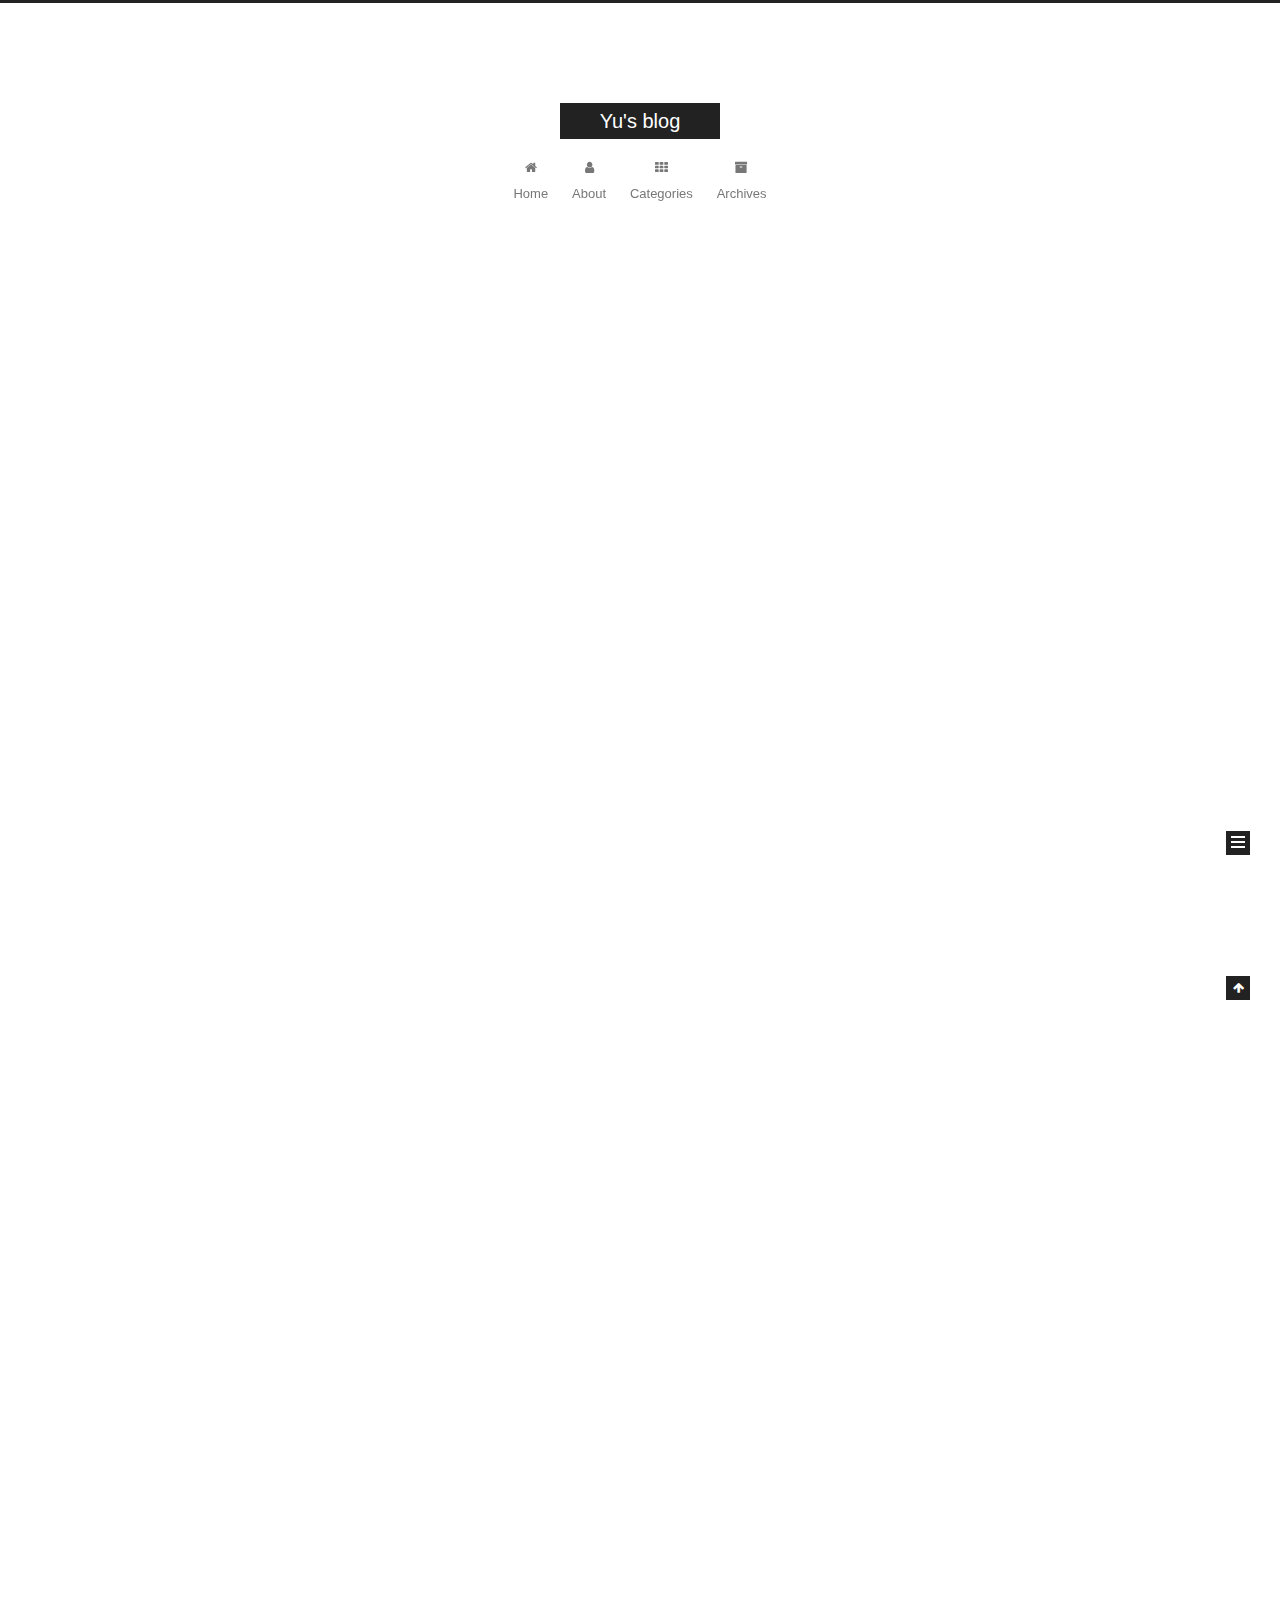
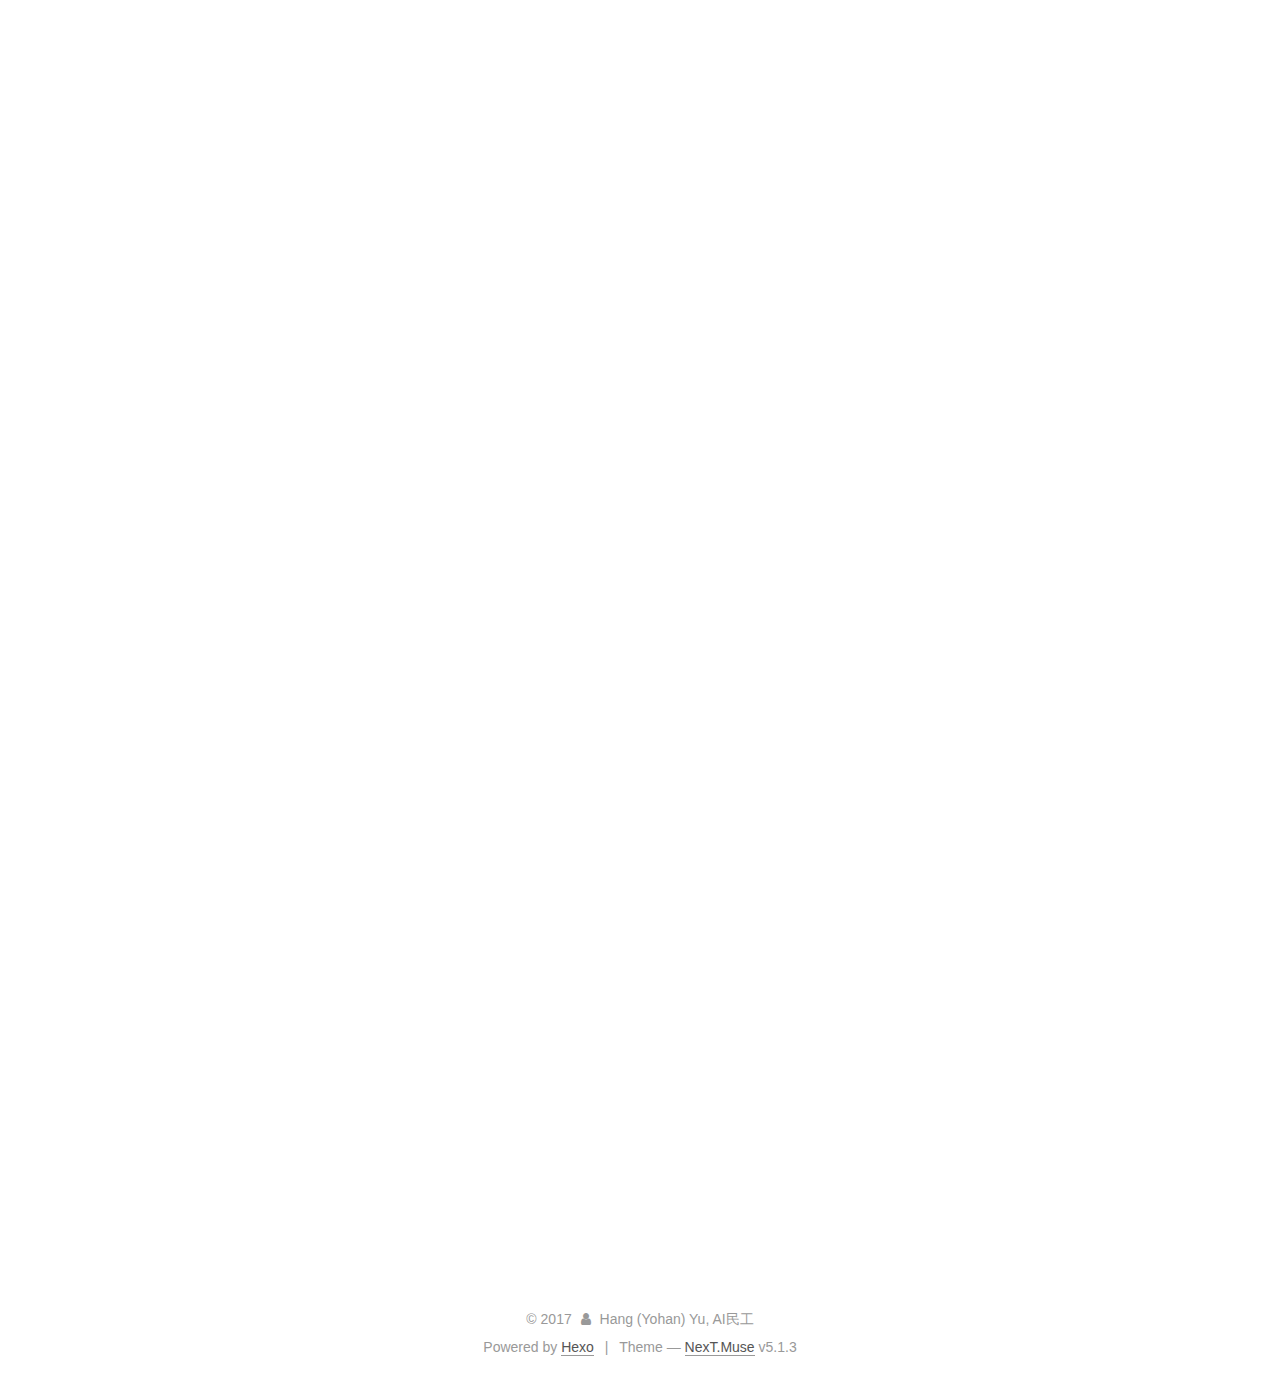
==== index.html @ d86f7a9b "Site updated: 2017-12-16 20:22:03" ====
<!DOCTYPE html>



  


<html class="theme-next muse use-motion" lang="en">
<head>
  <meta charset="UTF-8"/>
<meta http-equiv="X-UA-Compatible" content="IE=edge" />
<meta name="viewport" content="width=device-width, initial-scale=1, maximum-scale=1"/>
<meta name="theme-color" content="#222">









<meta http-equiv="Cache-Control" content="no-transform" />
<meta http-equiv="Cache-Control" content="no-siteapp" />
















  
  
  <link href="/lib/fancybox/source/jquery.fancybox.css?v=2.1.5" rel="stylesheet" type="text/css" />







<link href="/lib/font-awesome/css/font-awesome.min.css?v=4.6.2" rel="stylesheet" type="text/css" />

<link href="/css/main.css?v=5.1.3" rel="stylesheet" type="text/css" />


  <link rel="apple-touch-icon" sizes="180x180" href="/images/apple-touch-icon-next.png?v=5.1.3">


  <link rel="icon" type="image/png" sizes="32x32" href="/images/favicon-32x32-next.png?v=5.1.3">


  <link rel="icon" type="image/png" sizes="16x16" href="/images/favicon-16x16-next.png?v=5.1.3">


  <link rel="mask-icon" href="/images/logo.svg?v=5.1.3" color="#222">





  <meta name="keywords" content="Hexo, NexT" />










<meta name="description" content="纸上得来终觉浅，绝知此事要躬行">
<meta property="og:type" content="website">
<meta property="og:title" content="Yu&#39;s blog">
<meta property="og:url" content="http://yoursite.com/index.html">
<meta property="og:site_name" content="Yu&#39;s blog">
<meta property="og:description" content="纸上得来终觉浅，绝知此事要躬行">
<meta property="og:locale" content="en">
<meta name="twitter:card" content="summary">
<meta name="twitter:title" content="Yu&#39;s blog">
<meta name="twitter:description" content="纸上得来终觉浅，绝知此事要躬行">



<script type="text/javascript" id="hexo.configurations">
  var NexT = window.NexT || {};
  var CONFIG = {
    root: '/',
    scheme: 'Muse',
    version: '5.1.3',
    sidebar: {"position":"right","display":"post","offset":12,"b2t":false,"scrollpercent":false,"onmobile":false},
    fancybox: true,
    tabs: true,
    motion: {"enable":true,"async":false,"transition":{"post_block":"fadeIn","post_header":"slideDownIn","post_body":"slideDownIn","coll_header":"slideLeftIn","sidebar":"slideUpIn"}},
    duoshuo: {
      userId: '0',
      author: 'Author'
    },
    algolia: {
      applicationID: '',
      apiKey: '',
      indexName: '',
      hits: {"per_page":10},
      labels: {"input_placeholder":"Search for Posts","hits_empty":"We didn't find any results for the search: ${query}","hits_stats":"${hits} results found in ${time} ms"}
    }
  };
</script>



  <link rel="canonical" href="http://yoursite.com/"/>





  <title>Yu's blog</title>
  








</head>

<body itemscope itemtype="http://schema.org/WebPage" lang="en">

  
  
    
  

  <div class="container sidebar-position-right 
  page-home">
    <div class="headband"></div>

    <header id="header" class="header" itemscope itemtype="http://schema.org/WPHeader">
      <div class="header-inner"><div class="site-brand-wrapper">
  <div class="site-meta ">
    

    <div class="custom-logo-site-title">
      <a href="/"  class="brand" rel="start">
        <span class="logo-line-before"><i></i></span>
        <span class="site-title">Yu's blog</span>
        <span class="logo-line-after"><i></i></span>
      </a>
    </div>
      
        <p class="site-subtitle"></p>
      
  </div>

  <div class="site-nav-toggle">
    <button>
      <span class="btn-bar"></span>
      <span class="btn-bar"></span>
      <span class="btn-bar"></span>
    </button>
  </div>
</div>

<nav class="site-nav">
  

  
    <ul id="menu" class="menu">
      
        
        <li class="menu-item menu-item-home">
          <a href="/" rel="section">
            
              <i class="menu-item-icon fa fa-fw fa-home"></i> <br />
            
            Home
          </a>
        </li>
      
        
        <li class="menu-item menu-item-about">
          <a href="/about/" rel="section">
            
              <i class="menu-item-icon fa fa-fw fa-user"></i> <br />
            
            About
          </a>
        </li>
      
        
        <li class="menu-item menu-item-categories">
          <a href="/categories/" rel="section">
            
              <i class="menu-item-icon fa fa-fw fa-th"></i> <br />
            
            Categories
          </a>
        </li>
      
        
        <li class="menu-item menu-item-archives">
          <a href="/archives/" rel="section">
            
              <i class="menu-item-icon fa fa-fw fa-archive"></i> <br />
            
            Archives
          </a>
        </li>
      

      
    </ul>
  

  
</nav>



 </div>
    </header>

    <main id="main" class="main">
      <div class="main-inner">
        <div class="content-wrap">
          <div id="content" class="content">
            
  <section id="posts" class="posts-expand">
    
      

  

  
  
  

  <article class="post post-type-normal" itemscope itemtype="http://schema.org/Article">
  
  
  
  <div class="post-block">
    <link itemprop="mainEntityOfPage" href="http://yoursite.com/2017/12/16/DeepMind-Rainbow-Review/">

    <span hidden itemprop="author" itemscope itemtype="http://schema.org/Person">
      <meta itemprop="name" content="Hang (Yohan) Yu, AI民工">
      <meta itemprop="description" content="">
      <meta itemprop="image" content="/uploads/me.jpg">
    </span>

    <span hidden itemprop="publisher" itemscope itemtype="http://schema.org/Organization">
      <meta itemprop="name" content="Yu's blog">
    </span>

    
      <header class="post-header">

        
        
          <h1 class="post-title" itemprop="name headline">
                
                <a class="post-title-link" href="/2017/12/16/DeepMind-Rainbow-Review/" itemprop="url">DeepMind--Rainbow: Review</a></h1>
        

        <div class="post-meta">
          <span class="post-time">
            
              <span class="post-meta-item-icon">
                <i class="fa fa-calendar-o"></i>
              </span>
              
                <span class="post-meta-item-text">Posted on</span>
              
              <time title="Post created" itemprop="dateCreated datePublished" datetime="2017-12-16T20:16:49-06:00">
                2017-12-16
              </time>
            

            

            
          </span>

          

          
            
          

          
          

          

          

          

        </div>
      </header>
    

    
    
    
    <div class="post-body" itemprop="articleBody">

      
      

      
        
          
            <h2 id="Introduction"><a href="#Introduction" class="headerlink" title="Introduction"></a>Introduction</h2><p>Since the publication of <a href="https://www.cs.toronto.edu/~vmnih/docs/dqn.pdf" target="_blank" rel="noopener">Playing Atari with Deep Reinforcement Learning</a>, there are sixe extensions (彩虹🌈) further developed by deepmind:</p>
<ul>
<li><ol>
<li><a href="https://arxiv.org/pdf/1509.06461.pdf" target="_blank" rel="noopener">Deep Reinforcement Learning with Double Q-learning - 2015</a></li>
</ol>
</li>
<li><ol>
<li><a href="https://arxiv.org/pdf/1511.05952.pdf" target="_blank" rel="noopener">Prioritized Experience Replay - 2015</a></li>
</ol>
</li>
<li><ol>
<li><a href="https://arxiv.org/pdf/1511.06581.pdf" target="_blank" rel="noopener">Dueling Network Architectures for Deep Reinforcement Learnin - 2015</a></li>
</ol>
</li>
<li><ol>
<li><a href="https://arxiv.org/pdf/1602.01783.pdf" target="_blank" rel="noopener">Asynchronous Methods for Deep Reinforcement Learning 2016</a></li>
</ol>
</li>
<li><ol>
<li><a href="https://arxiv.org/pdf/1706.10295.pdf" target="_blank" rel="noopener">Noisy Networks for Exploration - 2017</a></li>
</ol>
</li>
<li><ol>
<li><a href="https://arxiv.org/pdf/1707.06887.pdf" target="_blank" rel="noopener">A Distributional Perspective on Reinforcement Learning - 2017</a></li>
</ol>
</li>
</ul>
<p>The Oct.6th published article – <a href="https://arxiv.org/pdf/1710.02298.pdf" target="_blank" rel="noopener">Rainbow: Combining Improvements in Deep Reinforcement Learning</a> trys combine the above six method together. It shows promising and expected result. More interestingly, figure 3 revels the marginal improvement offerd by each extension:</p>
<p><img src="http://upload-images.jianshu.io/upload_images/1873837-8316481ba05d2bfb.png?imageMogr2/auto-orient/strip%7CimageView2/2/w/1240" alt="Screen Shot 2017-10-11 at 4.03.48 PM.png"></p>
<p>We can tell from Figure 3.:</p>
<p>N-step return, prioritized replay and distributional Bellman play the biggest marginal role.<br>Dueling and Double Q offer the smallest improvement among all extensions.<br>We know that:</p>
<p>Dueling is a method to decompose state-action value in order to the concept of advantage.<br>Double Q is a counter method for overestimating state-action value.<br>Basically Dueling and Double Q are dealing with the same issue – better estimate the Q value with its defined target (i.e. to reduce variance and bias).</p>
<p>We also know that:</p>
<p>N-step return helps the RL agent learn from a policy that result in the best future n step return.<br>Prioritized replay tracks rare reward signals that help quicker learning.<br>Distributional Bellman treat the target as an expectation<br>All of them aim to create/select a better target for the action-value function to learn.</p>
<p>With that said, combining the result of Fig3, we are able to conclude that for a value-based method: Having better target to learn is generally more effective than learning target better.</p>
<p>Further, adding a final noisy dense layer does help exploring (i.e. finding better target to learn) in general.</p>
<p><img src="https://drive.google.com/open?id=0B6zgGDAEaICRXzhQUzJGY3U0Y1V3aUhMVDRYSE9XR2xpaWdv" alt="Figure1"></p>
<p>Also, Figure 1 shows prioritized DQN, and Distributional DQN are about the same level. DDQN aided by Dueling is better than plain DDQN, and DDQN &gt; DQN, meaning Dueling and Double Q (both are learning target better method) are good combination, but Dueling DDQN barely matches prioritized DQN, and Distributional DQN (which are learning better target).</p>
<p>And going back to Figure3, <strong>it seems like Rainbow only needs one “learning target better” method</strong>. And it would be interesting to see how Rainbow performs without Dueling &amp; Double Q.</p>

          
        
      
    </div>
    
    
    

    

    

    

    <footer class="post-footer">
      

      

      

      
      
        <div class="post-eof"></div>
      
    </footer>
  </div>
  
  
  
  </article>


    
      

  

  
  
  

  <article class="post post-type-normal" itemscope itemtype="http://schema.org/Article">
  
  
  
  <div class="post-block">
    <link itemprop="mainEntityOfPage" href="http://yoursite.com/2017/12/16/hello-world/">

    <span hidden itemprop="author" itemscope itemtype="http://schema.org/Person">
      <meta itemprop="name" content="Hang (Yohan) Yu, AI民工">
      <meta itemprop="description" content="">
      <meta itemprop="image" content="/uploads/me.jpg">
    </span>

    <span hidden itemprop="publisher" itemscope itemtype="http://schema.org/Organization">
      <meta itemprop="name" content="Yu's blog">
    </span>

    
      <header class="post-header">

        
        
          <h1 class="post-title" itemprop="name headline">
                
                <a class="post-title-link" href="/2017/12/16/hello-world/" itemprop="url">Hello World</a></h1>
        

        <div class="post-meta">
          <span class="post-time">
            
              <span class="post-meta-item-icon">
                <i class="fa fa-calendar-o"></i>
              </span>
              
                <span class="post-meta-item-text">Posted on</span>
              
              <time title="Post created" itemprop="dateCreated datePublished" datetime="2017-12-16T19:29:15-06:00">
                2017-12-16
              </time>
            

            

            
          </span>

          

          
            
          

          
          

          

          

          

        </div>
      </header>
    

    
    
    
    <div class="post-body" itemprop="articleBody">

      
      

      
        
          
            <p>Welcome to <a href="https://hexo.io/" target="_blank" rel="noopener">Hexo</a>! This is your very first post. Check <a href="https://hexo.io/docs/" target="_blank" rel="noopener">documentation</a> for more info. If you get any problems when using Hexo, you can find the answer in <a href="https://hexo.io/docs/troubleshooting.html" target="_blank" rel="noopener">troubleshooting</a> or you can ask me on <a href="https://github.com/hexojs/hexo/issues" target="_blank" rel="noopener">GitHub</a>.</p>
<h2 id="Quick-Start"><a href="#Quick-Start" class="headerlink" title="Quick Start"></a>Quick Start</h2><h3 id="Create-a-new-post"><a href="#Create-a-new-post" class="headerlink" title="Create a new post"></a>Create a new post</h3><figure class="highlight bash"><table><tr><td class="gutter"><pre><span class="line">1</span><br></pre></td><td class="code"><pre><span class="line">$ hexo new <span class="string">"My New Post"</span></span><br></pre></td></tr></table></figure>
<p>More info: <a href="https://hexo.io/docs/writing.html" target="_blank" rel="noopener">Writing</a></p>
<h3 id="Run-server"><a href="#Run-server" class="headerlink" title="Run server"></a>Run server</h3><figure class="highlight bash"><table><tr><td class="gutter"><pre><span class="line">1</span><br></pre></td><td class="code"><pre><span class="line">$ hexo server</span><br></pre></td></tr></table></figure>
<p>More info: <a href="https://hexo.io/docs/server.html" target="_blank" rel="noopener">Server</a></p>
<h3 id="Generate-static-files"><a href="#Generate-static-files" class="headerlink" title="Generate static files"></a>Generate static files</h3><figure class="highlight bash"><table><tr><td class="gutter"><pre><span class="line">1</span><br></pre></td><td class="code"><pre><span class="line">$ hexo generate</span><br></pre></td></tr></table></figure>
<p>More info: <a href="https://hexo.io/docs/generating.html" target="_blank" rel="noopener">Generating</a></p>
<h3 id="Deploy-to-remote-sites"><a href="#Deploy-to-remote-sites" class="headerlink" title="Deploy to remote sites"></a>Deploy to remote sites</h3><figure class="highlight bash"><table><tr><td class="gutter"><pre><span class="line">1</span><br></pre></td><td class="code"><pre><span class="line">$ hexo deploy</span><br></pre></td></tr></table></figure>
<p>More info: <a href="https://hexo.io/docs/deployment.html" target="_blank" rel="noopener">Deployment</a></p>

          
        
      
    </div>
    
    
    

    

    

    

    <footer class="post-footer">
      

      

      

      
      
        <div class="post-eof"></div>
      
    </footer>
  </div>
  
  
  
  </article>


    
  </section>

  


          </div>
          


          

        </div>
        
          
  
  <div class="sidebar-toggle">
    <div class="sidebar-toggle-line-wrap">
      <span class="sidebar-toggle-line sidebar-toggle-line-first"></span>
      <span class="sidebar-toggle-line sidebar-toggle-line-middle"></span>
      <span class="sidebar-toggle-line sidebar-toggle-line-last"></span>
    </div>
  </div>

  <aside id="sidebar" class="sidebar">
    
    <div class="sidebar-inner">

      

      

      <section class="site-overview-wrap sidebar-panel sidebar-panel-active">
        <div class="site-overview">
          <div class="site-author motion-element" itemprop="author" itemscope itemtype="http://schema.org/Person">
            
              <img class="site-author-image" itemprop="image"
                src="/uploads/me.jpg"
                alt="Hang (Yohan) Yu, AI民工" />
            
              <p class="site-author-name" itemprop="name">Hang (Yohan) Yu, AI民工</p>
              <p class="site-description motion-element" itemprop="description">纸上得来终觉浅，绝知此事要躬行</p>
          </div>

          <nav class="site-state motion-element">

            
              <div class="site-state-item site-state-posts">
              
                <a href="/archives/">
              
                  <span class="site-state-item-count">2</span>
                  <span class="site-state-item-name">posts</span>
                </a>
              </div>
            

            

            
              
              
              <div class="site-state-item site-state-tags">
                
                  <span class="site-state-item-count">1</span>
                  <span class="site-state-item-name">tags</span>
                
              </div>
            

          </nav>

          

          <div class="links-of-author motion-element">
            
          </div>

          
          

          
          

          

        </div>
      </section>

      

      

    </div>
  </aside>


        
      </div>
    </main>

    <footer id="footer" class="footer">
      <div class="footer-inner">
        <div class="copyright">&copy; <span itemprop="copyrightYear">2017</span>
  <span class="with-love">
    <i class="fa fa-user"></i>
  </span>
  <span class="author" itemprop="copyrightHolder">Hang (Yohan) Yu, AI民工</span>

  
</div>


  <div class="powered-by">Powered by <a class="theme-link" target="_blank" href="https://hexo.io">Hexo</a></div>



  <span class="post-meta-divider">|</span>



  <div class="theme-info">Theme &mdash; <a class="theme-link" target="_blank" href="https://github.com/iissnan/hexo-theme-next">NexT.Muse</a> v5.1.3</div>




        







        
      </div>
    </footer>

    
      <div class="back-to-top">
        <i class="fa fa-arrow-up"></i>
        
      </div>
    

    

  </div>

  

<script type="text/javascript">
  if (Object.prototype.toString.call(window.Promise) !== '[object Function]') {
    window.Promise = null;
  }
</script>









  












  
  
    <script type="text/javascript" src="/lib/jquery/index.js?v=2.1.3"></script>
  

  
  
    <script type="text/javascript" src="/lib/fastclick/lib/fastclick.min.js?v=1.0.6"></script>
  

  
  
    <script type="text/javascript" src="/lib/jquery_lazyload/jquery.lazyload.js?v=1.9.7"></script>
  

  
  
    <script type="text/javascript" src="/lib/velocity/velocity.min.js?v=1.2.1"></script>
  

  
  
    <script type="text/javascript" src="/lib/velocity/velocity.ui.min.js?v=1.2.1"></script>
  

  
  
    <script type="text/javascript" src="/lib/fancybox/source/jquery.fancybox.pack.js?v=2.1.5"></script>
  


  


  <script type="text/javascript" src="/js/src/utils.js?v=5.1.3"></script>

  <script type="text/javascript" src="/js/src/motion.js?v=5.1.3"></script>



  
  

  

  


  <script type="text/javascript" src="/js/src/bootstrap.js?v=5.1.3"></script>



  


  




	





  





  












  





  

  

  

  
  

  

  

  

</body>
</html>
---- css/main.css ----
/* normalize.css v3.0.2 | MIT License | git.io/normalize */
html {
  font-family: sans-serif; /* 1 */
  -ms-text-size-adjust: 100%; /* 2 */
  -webkit-text-size-adjust: 100%; /* 2 */
}
body {
  margin: 0;
}
article,
aside,
details,
figcaption,
figure,
footer,
header,
hgroup,
main,
menu,
nav,
section,
summary {
  display: block;
}
audio,
canvas,
progress,
video {
  display: inline-block; /* 1 */
  vertical-align: baseline; /* 2 */
}
audio:not([controls]) {
  display: none;
  height: 0;
}
[hidden],
template {
  display: none;
}
a {
  background-color: transparent;
}
a:active,
a:hover {
  outline: 0;
}
abbr[title] {
  border-bottom: 1px dotted;
}
b,
strong {
  font-weight: bold;
}
dfn {
  font-style: italic;
}
h1 {
  font-size: 2em;
  margin: 0.67em 0;
}
mark {
  background: #ff0;
  color: #000;
}
small {
  font-size: 80%;
}
sub,
sup {
  font-size: 75%;
  line-height: 0;
  position: relative;
  vertical-align: baseline;
}
sup {
  top: -0.5em;
}
sub {
  bottom: -0.25em;
}
img {
  border: 0;
}
svg:not(:root) {
  overflow: hidden;
}
figure {
  margin: 1em 40px;
}
hr {
  -moz-box-sizing: content-box;
  box-sizing: content-box;
  height: 0;
}
pre {
  overflow: auto;
}
code,
kbd,
pre,
samp {
  font-family: monospace, monospace;
  font-size: 1em;
}
button,
input,
optgroup,
select,
textarea {
  color: inherit; /* 1 */
  font: inherit; /* 2 */
  margin: 0; /* 3 */
}
button {
  overflow: visible;
}
button,
select {
  text-transform: none;
}
button,
html input[type="button"],
input[type="reset"],
input[type="submit"] {
  -webkit-appearance: button; /* 2 */
  cursor: pointer; /* 3 */
}
button[disabled],
html input[disabled] {
  cursor: default;
}
button::-moz-focus-inner,
input::-moz-focus-inner {
  border: 0;
  padding: 0;
}
input {
  line-height: normal;
}
input[type="checkbox"],
input[type="radio"] {
  box-sizing: border-box; /* 1 */
  padding: 0; /* 2 */
}
input[type="number"]::-webkit-inner-spin-button,
input[type="number"]::-webkit-outer-spin-button {
  height: auto;
}
input[type="search"] {
  -webkit-appearance: textfield; /* 1 */
  -moz-box-sizing: content-box;
  -webkit-box-sizing: content-box; /* 2 */
  box-sizing: content-box;
}
input[type="search"]::-webkit-search-cancel-button,
input[type="search"]::-webkit-search-decoration {
  -webkit-appearance: none;
}
fieldset {
  border: 1px solid #c0c0c0;
  margin: 0 2px;
  padding: 0.35em 0.625em 0.75em;
}
legend {
  border: 0; /* 1 */
  padding: 0; /* 2 */
}
textarea {
  overflow: auto;
}
optgroup {
  font-weight: bold;
}
table {
  border-collapse: collapse;
  border-spacing: 0;
}
td,
th {
  padding: 0;
}
::selection {
  background: #262a30;
  color: #fff;
}
body {
  position: relative;
  font-family: 'Lato', "PingFang SC", "Microsoft YaHei", sans-serif;
  font-size: 14px;
  line-height: 2;
  color: #555;
  background: #fff;
}
@media (max-width: 767px) {
  body {
    padding-right: 0 !important;
  }
}
@media (min-width: 768px) and (max-width: 991px) {
  body {
    padding-right: 0 !important;
  }
}
@media (min-width: 1600px) {
  body {
    font-size: 16px;
  }
}
h1,
h2,
h3,
h4,
h5,
h6 {
  margin: 0;
  padding: 0;
  font-weight: bold;
  line-height: 1.5;
  font-family: 'Lato', "PingFang SC", "Microsoft YaHei", sans-serif;
}
h2,
h3,
h4,
h5,
h6 {
  margin: 20px 0 15px;
}
h1 {
  font-size: 22px;
}
@media (max-width: 767px) {
  h1 {
    font-size: 18px;
  }
}
h2 {
  font-size: 20px;
}
@media (max-width: 767px) {
  h2 {
    font-size: 16px;
  }
}
h3 {
  font-size: 18px;
}
@media (max-width: 767px) {
  h3 {
    font-size: 14px;
  }
}
h4 {
  font-size: 16px;
}
@media (max-width: 767px) {
  h4 {
    font-size: 12px;
  }
}
h5 {
  font-size: 14px;
}
@media (max-width: 767px) {
  h5 {
    font-size: 10px;
  }
}
h6 {
  font-size: 12px;
}
@media (max-width: 767px) {
  h6 {
    font-size: 8px;
  }
}
p {
  margin: 0 0 20px 0;
}
a {
  color: #555;
  text-decoration: none;
  outline: none;
  border-bottom: 1px solid #999;
  word-wrap: break-word;
}
a:hover {
  color: #222;
  border-bottom-color: #222;
}
blockquote {
  margin: 0;
  padding: 0;
}
img {
  display: block;
  margin: auto;
  max-width: 100%;
  height: auto;
}
hr {
  margin: 40px 0;
  height: 3px;
  border: none;
  background-color: #ddd;
  background-image: repeating-linear-gradient(-45deg, #fff, #fff 4px, transparent 4px, transparent 8px);
}
blockquote {
  padding: 0 15px;
  color: #666;
  border-left: 4px solid #ddd;
}
blockquote cite::before {
  content: "-";
  padding: 0 5px;
}
dt {
  font-weight: 700;
}
dd {
  margin: 0;
  padding: 0;
}
kbd {
  border: 1px solid #ccc;
  border-radius: 0.2em;
  box-shadow: 0.1em 0.1em 0.2em rgba(0,0,0,0.1);
  background-color: #f9f9f9;
  font-family: inherit;
  background-image: -webkit-linear-gradient(top, #eee, #fff, #eee);
  padding: 0.1em 0.3em;
  white-space: nowrap;
}
.text-left {
  text-align: left;
}
.text-center {
  text-align: center;
}
.text-right {
  text-align: right;
}
.text-justify {
  text-align: justify;
}
.text-nowrap {
  white-space: nowrap;
}
.text-lowercase {
  text-transform: lowercase;
}
.text-uppercase {
  text-transform: uppercase;
}
.text-capitalize {
  text-transform: capitalize;
}
.center-block {
  display: block;
  margin-left: auto;
  margin-right: auto;
}
.clearfix:before,
.clearfix:after {
  content: " ";
  display: table;
}
.clearfix:after {
  clear: both;
}
.pullquote {
  width: 45%;
}
.pullquote.left {
  float: left;
  margin-left: 5px;
  margin-right: 10px;
}
.pullquote.right {
  float: right;
  margin-left: 10px;
  margin-right: 5px;
}
.affix.affix.affix {
  position: fixed;
}
.translation {
  margin-top: -20px;
  font-size: 14px;
  color: #999;
}
.scrollbar-measure {
  width: 100px;
  height: 100px;
  overflow: scroll;
  position: absolute;
  top: -9999px;
}
.use-motion .motion-element {
  opacity: 0;
}
table {
  margin: 20px 0;
  width: 100%;
  border-collapse: collapse;
  border-spacing: 0;
  border: 1px solid #ddd;
  font-size: 14px;
  table-layout: fixed;
  word-wrap: break-all;
}
table>tbody>tr:nth-of-type(odd) {
  background-color: #f9f9f9;
}
table>tbody>tr:hover {
  background-color: #f5f5f5;
}
caption,
th,
td {
  padding: 8px;
  text-align: left;
  vertical-align: middle;
  font-weight: normal;
}
th,
td {
  border-bottom: 3px solid #ddd;
  border-right: 1px solid #eee;
}
th {
  padding-bottom: 10px;
  font-weight: 700;
}
td {
  border-bottom-width: 1px;
}
html,
body {
  height: 100%;
}
.container {
  position: relative;
  min-height: 100%;
}
.header-inner {
  margin: 0 auto;
  padding: 100px 0 70px;
  width: 700px;
}
@media (min-width: 1600px) {
  .container .header-inner {
    width: 900px;
  }
}
.main {
  padding-bottom: 150px;
}
.main-inner {
  margin: 0 auto;
  width: 700px;
}
@media (min-width: 1600px) {
  .container .main-inner {
    width: 900px;
  }
}
.footer {
  position: absolute;
  left: 0;
  bottom: 0;
  width: 100%;
  min-height: 50px;
}
.footer-inner {
  box-sizing: border-box;
  margin: 20px auto;
  width: 700px;
}
@media (min-width: 1600px) {
  .container .footer-inner {
    width: 900px;
  }
}
pre,
.highlight {
  overflow: auto;
  margin: 20px 0;
  padding: 0;
  font-size: 13px;
  color: #4d4d4c;
  background: #f7f7f7;
  line-height: 1.6;
}
pre,
code {
  font-family: consolas, Menlo, "PingFang SC", "Microsoft YaHei", monospace;
}
code {
  padding: 2px 4px;
  word-wrap: break-word;
  color: #555;
  background: #eee;
  border-radius: 3px;
  font-size: 13px;
}
pre {
  padding: 10px;
}
pre code {
  padding: 0;
  color: #4d4d4c;
  background: none;
  text-shadow: none;
}
.highlight {
  border-radius: 1px;
}
.highlight pre {
  border: none;
  margin: 0;
  padding: 10px 0;
}
.highlight table {
  margin: 0;
  width: auto;
  border: none;
}
.highlight td {
  border: none;
  padding: 0;
}
.highlight figcaption {
  font-size: 1em;
  color: #4d4d4c;
  line-height: 1em;
  margin-bottom: 1em;
}
.highlight figcaption:before,
.highlight figcaption:after {
  content: " ";
  display: table;
}
.highlight figcaption:after {
  clear: both;
}
.highlight figcaption a {
  float: right;
  color: #4d4d4c;
}
.highlight figcaption a:hover {
  border-bottom-color: #4d4d4c;
}
.highlight .gutter pre {
  padding-left: 10px;
  padding-right: 10px;
  color: #869194;
  text-align: right;
  background-color: #eff2f3;
}
.highlight .code pre {
  width: 100%;
  padding-left: 10px;
  padding-right: 10px;
  background-color: #f7f7f7;
}
.highlight .line {
  height: 20px;
}
.gutter {
  -webkit-user-select: none;
  -moz-user-select: none;
  -ms-user-select: none;
  user-select: none;
}
.gist table {
  width: auto;
}
.gist table td {
  border: none;
}
pre .deletion {
  background: #fdd;
}
pre .addition {
  background: #dfd;
}
pre .meta {
  color: #8959a8;
}
pre .comment {
  color: #8e908c;
}
pre .variable,
pre .attribute,
pre .tag,
pre .regexp,
pre .ruby .constant,
pre .xml .tag .title,
pre .xml .pi,
pre .xml .doctype,
pre .html .doctype,
pre .css .id,
pre .css .class,
pre .css .pseudo {
  color: #c82829;
}
pre .number,
pre .preprocessor,
pre .built_in,
pre .literal,
pre .params,
pre .constant,
pre .command {
  color: #f5871f;
}
pre .ruby .class .title,
pre .css .rules .attribute,
pre .string,
pre .value,
pre .inheritance,
pre .header,
pre .ruby .symbol,
pre .xml .cdata,
pre .special,
pre .number,
pre .formula {
  color: #718c00;
}
pre .title,
pre .css .hexcolor {
  color: #3e999f;
}
pre .function,
pre .python .decorator,
pre .python .title,
pre .ruby .function .title,
pre .ruby .title .keyword,
pre .perl .sub,
pre .javascript .title,
pre .coffeescript .title {
  color: #4271ae;
}
pre .keyword,
pre .javascript .function {
  color: #8959a8;
}
.full-image.full-image.full-image {
  border: none;
  max-width: 100%;
  width: auto;
  margin: 20px auto;
}
@media (min-width: 992px) {
  .full-image.full-image.full-image {
    max-width: none;
    width: 110%;
    margin: 25px -5%;
  }
}
.blockquote-center,
.page-home .post-type-quote blockquote,
.page-post-detail .post-type-quote blockquote {
  position: relative;
  margin: 40px 0;
  padding: 0;
  border-left: none;
  text-align: center;
}
.blockquote-center::before,
.page-home .post-type-quote blockquote::before,
.page-post-detail .post-type-quote blockquote::before,
.blockquote-center::after,
.page-home .post-type-quote blockquote::after,
.page-post-detail .post-type-quote blockquote::after {
  position: absolute;
  content: ' ';
  display: block;
  width: 100%;
  height: 24px;
  opacity: 0.2;
  background-repeat: no-repeat;
  background-position: 0 -6px;
  background-size: 22px 22px;
}
.blockquote-center::before,
.page-home .post-type-quote blockquote::before,
.page-post-detail .post-type-quote blockquote::before {
  top: -20px;
  background-image: url("../images/quote-l.svg");
  border-top: 1px solid #ccc;
}
.blockquote-center::after,
.page-home .post-type-quote blockquote::after,
.page-post-detail .post-type-quote blockquote::after {
  bottom: -20px;
  background-image: url("../images/quote-r.svg");
  border-bottom: 1px solid #ccc;
  background-position: 100% 8px;
}
.blockquote-center p,
.page-home .post-type-quote blockquote p,
.page-post-detail .post-type-quote blockquote p,
.blockquote-center div,
.page-home .post-type-quote blockquote div,
.page-post-detail .post-type-quote blockquote div {
  text-align: center;
}
.post .post-body .group-picture img {
  box-sizing: border-box;
  padding: 0 3px;
  border: none;
}
.post .group-picture-row {
  overflow: hidden;
  margin-top: 6px;
}
.post .group-picture-row:first-child {
  margin-top: 0;
}
.post .group-picture-column {
  float: left;
}
.page-post-detail .post-body .group-picture-column {
  float: none;
  margin-top: 10px;
  width: auto !important;
}
.page-post-detail .post-body .group-picture-column img {
  margin: 0 auto;
}
.page-archive .group-picture-container {
  overflow: hidden;
}
.page-archive .group-picture-row {
  float: left;
}
.page-archive .group-picture-row:first-child {
  margin-top: 6px;
}
.page-archive .group-picture-column {
  max-width: 150px;
  max-height: 150px;
}
.post-body .note {
  position: relative;
  padding: 15px;
  margin-bottom: 20px;
  border: 1px solid #eee;
  border-left-width: 5px;
  border-radius: 3px;
}
.post-body .note h2,
.post-body .note h3,
.post-body .note h4,
.post-body .note h5,
.post-body .note h6 {
  margin-top: 0;
  margin-bottom: 0;
  border-bottom: initial;
  padding-top: 0 !important;
}
.post-body .note p:first-child,
.post-body .note ul:first-child,
.post-body .note ol:first-child,
.post-body .note table:first-child,
.post-body .note pre:first-child,
.post-body .note blockquote:first-child {
  margin-top: 0;
}
.post-body .note p:last-child,
.post-body .note ul:last-child,
.post-body .note ol:last-child,
.post-body .note table:last-child,
.post-body .note pre:last-child,
.post-body .note blockquote:last-child {
  margin-bottom: 0;
}
.post-body .note.default {
  border-left-color: #777;
}
.post-body .note.default h2,
.post-body .note.default h3,
.post-body .note.default h4,
.post-body .note.default h5,
.post-body .note.default h6 {
  color: #777;
}
.post-body .note.primary {
  border-left-color: #6f42c1;
}
.post-body .note.primary h2,
.post-body .note.primary h3,
.post-body .note.primary h4,
.post-body .note.primary h5,
.post-body .note.primary h6 {
  color: #6f42c1;
}
.post-body .note.info {
  border-left-color: #428bca;
}
.post-body .note.info h2,
.post-body .note.info h3,
.post-body .note.info h4,
.post-body .note.info h5,
.post-body .note.info h6 {
  color: #428bca;
}
.post-body .note.success {
  border-left-color: #5cb85c;
}
.post-body .note.success h2,
.post-body .note.success h3,
.post-body .note.success h4,
.post-body .note.success h5,
.post-body .note.success h6 {
  color: #5cb85c;
}
.post-body .note.warning {
  border-left-color: #f0ad4e;
}
.post-body .note.warning h2,
.post-body .note.warning h3,
.post-body .note.warning h4,
.post-body .note.warning h5,
.post-body .note.warning h6 {
  color: #f0ad4e;
}
.post-body .note.danger {
  border-left-color: #d9534f;
}
.post-body .note.danger h2,
.post-body .note.danger h3,
.post-body .note.danger h4,
.post-body .note.danger h5,
.post-body .note.danger h6 {
  color: #d9534f;
}
.post-body .label {
  display: inline;
  padding: 0 2px;
  white-space: nowrap;
}
.post-body .label.default {
  background-color: #f0f0f0;
}
.post-body .label.primary {
  background-color: #efe6f7;
}
.post-body .label.info {
  background-color: #e5f2f8;
}
.post-body .label.success {
  background-color: #e7f4e9;
}
.post-body .label.warning {
  background-color: #fcf6e1;
}
.post-body .label.danger {
  background-color: #fae8eb;
}
.post-body .tabs {
  position: relative;
  display: block;
  margin-bottom: 20px;
  padding-top: 10px;
}
.post-body .tabs ul.nav-tabs {
  margin: 0;
  padding: 0;
  display: flex;
  margin-bottom: -1px;
}
@media (max-width: 413px) {
  .post-body .tabs ul.nav-tabs {
    display: block;
    margin-bottom: 5px;
  }
}
.post-body .tabs ul.nav-tabs li.tab {
  list-style-type: none !important;
  margin: 0 0.25em 0 0;
  border-top: 3px solid transparent;
  border-left: 1px solid transparent;
  border-right: 1px solid transparent;
}
@media (max-width: 413px) {
  .post-body .tabs ul.nav-tabs li.tab {
    margin: initial;
    border-top: 1px solid transparent;
    border-left: 3px solid transparent;
    border-right: 1px solid transparent;
    border-bottom: 1px solid transparent;
  }
}
.post-body .tabs ul.nav-tabs li.tab a {
  outline: 0;
  border-bottom: initial;
  display: block;
  line-height: 1.8em;
  padding: 0.25em 0.75em;
  transition-duration: 0.2s;
  transition-timing-function: ease-out;
  transition-delay: 0s;
}
.post-body .tabs ul.nav-tabs li.tab a i {
  width: 1.285714285714286em;
}
.post-body .tabs ul.nav-tabs li.tab.active {
  border-top: 3px solid #fc6423;
  border-left: 1px solid #ddd;
  border-right: 1px solid #ddd;
  background-color: #fff;
}
@media (max-width: 413px) {
  .post-body .tabs ul.nav-tabs li.tab.active {
    border-top: 1px solid #ddd;
    border-left: 3px solid #fc6423;
    border-right: 1px solid #ddd;
    border-bottom: 1px solid #ddd;
  }
}
.post-body .tabs ul.nav-tabs li.tab.active a {
  cursor: default;
  color: #555;
}
.post-body .tabs .tab-content {
  background-color: #fff;
}
.post-body .tabs .tab-content .tab-pane {
  border: 1px solid #ddd;
  padding: 20px 20px 0 20px;
}
.post-body .tabs .tab-content .tab-pane:not(.active) {
  display: none !important;
}
.post-body .tabs .tab-content .tab-pane.active {
  display: block !important;
}
.btn {
  display: inline-block;
  padding: 0 20px;
  font-size: 14px;
  color: #fff;
  background: #222;
  border: 2px solid #222;
  text-decoration: none;
  border-radius: 0;
  transition-property: background-color;
  transition-duration: 0.2s;
  transition-timing-function: ease-in-out;
  transition-delay: 0s;
  line-height: 2;
}
.btn:hover {
  border-color: #222;
  color: #222;
  background: #fff;
}
.btn +.btn {
  margin: 0 0 8px 8px;
}
.btn .fa-fw {
  width: 1.285714285714286em;
  text-align: left;
}
.btn-bar {
  display: block;
  width: 22px;
  height: 2px;
  background: #555;
  border-radius: 1px;
}
.btn-bar+.btn-bar {
  margin-top: 4px;
}
.pagination {
  margin: 120px 0 40px;
  text-align: center;
  border-top: 1px solid #eee;
}
.page-number-basic,
.pagination .prev,
.pagination .next,
.pagination .page-number,
.pagination .space {
  display: inline-block;
  position: relative;
  top: -1px;
  margin: 0 10px;
  padding: 0 11px;
}
@media (max-width: 767px) {
  .page-number-basic,
  .pagination .prev,
  .pagination .next,
  .pagination .page-number,
  .pagination .space {
    margin: 0 5px;
  }
}
.pagination .prev,
.pagination .next,
.pagination .page-number {
  border-bottom: 0;
  border-top: 1px solid #eee;
  transition-property: border-color;
  transition-duration: 0.2s;
  transition-timing-function: ease-in-out;
  transition-delay: 0s;
}
.pagination .prev:hover,
.pagination .next:hover,
.pagination .page-number:hover {
  border-top-color: #222;
}
.pagination .space {
  padding: 0;
  margin: 0;
}
.pagination .prev {
  margin-left: 0;
}
.pagination .next {
  margin-right: 0;
}
.pagination .page-number.current {
  color: #fff;
  background: #ccc;
  border-top-color: #ccc;
}
@media (max-width: 767px) {
  .pagination {
    border-top: none;
  }
  .pagination .prev,
  .pagination .next,
  .pagination .page-number {
    margin-bottom: 10px;
    border-top: 0;
    border-bottom: 1px solid #eee;
    padding: 0 10px;
  }
  .pagination .prev:hover,
  .pagination .next:hover,
  .pagination .page-number:hover {
    border-bottom-color: #222;
  }
}
.comments {
  margin: 60px 20px 0;
}
.tag-cloud {
  text-align: center;
}
.tag-cloud a {
  display: inline-block;
  margin: 10px;
}
.back-to-top {
  box-sizing: border-box;
  position: fixed;
  bottom: -100px;
  right: 30px;
  z-index: 1050;
  padding: 0 6px;
  width: 24px;
  background: #222;
  font-size: 12px;
  opacity: 1;
  color: #fff;
  cursor: pointer;
  text-align: center;
  -webkit-transform: translateZ(0);
  transition-property: bottom;
  transition-duration: 0.2s;
  transition-timing-function: ease-in-out;
  transition-delay: 0s;
}
@media (min-width: 768px) and (max-width: 991px) {
  .back-to-top {
    display: none !important;
  }
}
@media (max-width: 767px) {
  .back-to-top {
    display: none !important;
  }
}
.back-to-top.back-to-top-on {
  bottom: 19px;
}
.header {
  background: transparent;
}
.header-inner {
  position: relative;
}
.headband {
  height: 3px;
  background: #222;
}
.site-meta {
  margin: 0;
  text-align: center;
}
@media (max-width: 767px) {
  .site-meta {
    text-align: center;
  }
}
.brand {
  position: relative;
  display: inline-block;
  padding: 0 40px;
  color: #fff;
  background: #222;
  border-bottom: none;
}
.brand:hover {
  color: #fff;
}
.logo {
  display: inline-block;
  margin-right: 5px;
  line-height: 36px;
  vertical-align: top;
}
.site-title {
  display: inline-block;
  vertical-align: top;
  line-height: 36px;
  font-size: 20px;
  font-weight: normal;
  font-family: 'Lato', "PingFang SC", "Microsoft YaHei", sans-serif;
}
.site-subtitle {
  margin-top: 10px;
  font-size: 13px;
  color: #999;
}
.use-motion .brand {
  opacity: 0;
}
.use-motion .logo,
.use-motion .site-title,
.use-motion .site-subtitle {
  opacity: 0;
  position: relative;
  top: -10px;
}
.site-nav-toggle {
  display: none;
  position: absolute;
  top: 10px;
  left: 10px;
}
@media (max-width: 767px) {
  .site-nav-toggle {
    display: block;
  }
}
.site-nav-toggle button {
  margin-top: 2px;
  padding: 9px 10px;
  background: transparent;
  border: none;
}
@media (max-width: 767px) {
  .site-nav {
    display: none;
    margin: 0 -10px;
    padding: 0 10px;
    clear: both;
    border-top: 1px solid #ddd;
  }
}
@media (min-width: 768px) and (max-width: 991px) {
  .site-nav {
    display: block !important;
  }
}
@media (min-width: 992px) {
  .site-nav {
    display: block !important;
  }
}
.menu {
  margin-top: 20px;
  padding-left: 0;
  text-align: center;
}
.menu .menu-item {
  display: inline-block;
  margin: 0 10px;
  list-style: none;
}
@media screen and (max-width: 767px) {
  .menu .menu-item {
    margin-top: 10px;
  }
}
.menu .menu-item a {
  display: block;
  font-size: 13px;
  line-height: inherit;
  border-bottom: 1px solid transparent;
  transition-property: border-color;
  transition-duration: 0.2s;
  transition-timing-function: ease-in-out;
  transition-delay: 0s;
}
.menu .menu-item a:hover {
  border-bottom-color: #222;
}
.menu .menu-item .fa {
  margin-right: 5px;
}
.use-motion .menu-item {
  opacity: 0;
}
.post-body {
  font-family: 'Lato', "PingFang SC", "Microsoft YaHei", sans-serif;
}
@media (max-width: 767px) {
  .post-body {
    word-break: break-word;
  }
}
.post-body .fancybox img {
  display: block !important;
  margin: 0 auto;
  cursor: pointer;
  cursor: zoom-in;
  cursor: -webkit-zoom-in;
}
.post-body .image-caption,
.post-body .figure .caption {
  margin: -20px auto 15px;
  text-align: center;
  font-size: 14px;
  color: #999;
  font-weight: bold;
  line-height: 1;
}
.post-sticky-flag {
  display: inline-block;
  font-size: 16px;
  -ms-transform: rotate(30deg);
  -webkit-transform: rotate(30deg);
  -moz-transform: rotate(30deg);
  -ms-transform: rotate(30deg);
  -o-transform: rotate(30deg);
  transform: rotate(30deg);
}
.use-motion .post-block,
.use-motion .pagination,
.use-motion .comments {
  opacity: 0;
}
.use-motion .post-header {
  opacity: 0;
}
.use-motion .post-body {
  opacity: 0;
}
.use-motion .collection-title {
  opacity: 0;
}
.posts-expand {
  padding-top: 40px;
}
@media (max-width: 767px) {
  .posts-expand {
    margin: 0 20px;
  }
  .post-body pre .gutter pre {
    padding-right: 10px;
  }
  .post-body .highlight {
    margin-left: 0px;
    margin-right: 0px;
    padding: 0;
  }
  .post-body .highlight .gutter pre {
    padding-right: 10px;
  }
}
@media (min-width: 992px) {
  .posts-expand .post-body {
    text-align: justify;
  }
}
.posts-expand .post-body h2,
.posts-expand .post-body h3,
.posts-expand .post-body h4,
.posts-expand .post-body h5,
.posts-expand .post-body h6 {
  padding-top: 10px;
}
.posts-expand .post-body h2 .header-anchor,
.posts-expand .post-body h3 .header-anchor,
.posts-expand .post-body h4 .header-anchor,
.posts-expand .post-body h5 .header-anchor,
.posts-expand .post-body h6 .header-anchor {
  float: right;
  margin-left: 10px;
  color: #ccc;
  border-bottom-style: none;
  visibility: hidden;
}
.posts-expand .post-body h2 .header-anchor:hover,
.posts-expand .post-body h3 .header-anchor:hover,
.posts-expand .post-body h4 .header-anchor:hover,
.posts-expand .post-body h5 .header-anchor:hover,
.posts-expand .post-body h6 .header-anchor:hover {
  color: inherit;
}
.posts-expand .post-body h2:hover .header-anchor,
.posts-expand .post-body h3:hover .header-anchor,
.posts-expand .post-body h4:hover .header-anchor,
.posts-expand .post-body h5:hover .header-anchor,
.posts-expand .post-body h6:hover .header-anchor {
  visibility: visible;
}
.posts-expand .post-body ul li {
  list-style: circle;
}
.posts-expand .post-body img {
  box-sizing: border-box;
  margin: auto;
  padding: 3px;
  border: 1px solid #ddd;
}
.posts-expand .post-body .fancybox img {
  margin: 0 auto 25px;
}
@media (max-width: 767px) {
  .posts-collapse {
    margin: 0 20px;
  }
  .posts-collapse .post-title,
  .posts-collapse .post-meta {
    display: block;
    width: auto;
    text-align: left;
  }
}
.posts-collapse {
  position: relative;
  z-index: 1010;
  margin-left: 55px;
}
.posts-collapse::after {
  content: " ";
  position: absolute;
  top: 20px;
  left: 0;
  margin-left: -2px;
  width: 4px;
  height: 100%;
  background: #f5f5f5;
  z-index: -1;
}
@media (max-width: 767px) {
  .posts-collapse {
    margin: 0 20px;
  }
}
.posts-collapse .collection-title {
  position: relative;
  margin: 60px 0;
}
.posts-collapse .collection-title h1,
.posts-collapse .collection-title h2 {
  margin-left: 20px;
}
.posts-collapse .collection-title small {
  color: #bbb;
  margin-left: 5px;
}
.posts-collapse .collection-title::before {
  content: " ";
  position: absolute;
  left: 0;
  top: 50%;
  margin-left: -4px;
  margin-top: -4px;
  width: 8px;
  height: 8px;
  background: #bbb;
  border-radius: 50%;
}
.posts-collapse .post {
  margin: 30px 0;
}
.posts-collapse .post-header {
  position: relative;
  transition-duration: 0.2s;
  transition-timing-function: ease-in-out;
  transition-delay: 0s;
  transition-property: border;
  border-bottom: 1px dashed #ccc;
}
.posts-collapse .post-header::before {
  content: " ";
  position: absolute;
  left: 0;
  top: 12px;
  width: 6px;
  height: 6px;
  margin-left: -4px;
  background: #bbb;
  border-radius: 50%;
  border: 1px solid #fff;
  transition-duration: 0.2s;
  transition-timing-function: ease-in-out;
  transition-delay: 0s;
  transition-property: background;
}
.posts-collapse .post-header:hover {
  border-bottom-color: #666;
}
.posts-collapse .post-header:hover::before {
  background: #222;
}
.posts-collapse .post-meta {
  position: absolute;
  font-size: 12px;
  left: 20px;
  top: 5px;
}
.posts-collapse .post-comments-count {
  display: none;
}
.posts-collapse .post-title {
  margin-left: 60px;
  font-size: 16px;
  font-weight: normal;
  line-height: inherit;
}
.posts-collapse .post-title::after {
  margin-left: 3px;
  opacity: 0.6;
}
.posts-collapse .post-title a {
  color: #666;
  border-bottom: none;
}
.page-home .post-type-quote .post-header,
.page-post-detail .post-type-quote .post-header,
.page-home .post-type-quote .post-tags,
.page-post-detail .post-type-quote .post-tags {
  display: none;
}
.posts-expand .post-title {
  text-align: center;
  word-break: break-word;
  font-weight: 400;
}
.posts-expand .post-title-link {
  display: inline-block;
  position: relative;
  color: #555;
  border-bottom: none;
  line-height: 1.2;
  vertical-align: top;
}
.posts-expand .post-title-link::before {
  content: "";
  position: absolute;
  width: 100%;
  height: 2px;
  bottom: 0;
  left: 0;
  background-color: #000;
  visibility: hidden;
  -webkit-transform: scaleX(0);
  -moz-transform: scaleX(0);
  -ms-transform: scaleX(0);
  -o-transform: scaleX(0);
  transform: scaleX(0);
  transition-duration: 0.2s;
  transition-timing-function: ease-in-out;
  transition-delay: 0s;
}
.posts-expand .post-title-link:hover::before {
  visibility: visible;
  -webkit-transform: scaleX(1);
  -moz-transform: scaleX(1);
  -ms-transform: scaleX(1);
  -o-transform: scaleX(1);
  transform: scaleX(1);
}
.posts-expand .post-title-link .fa {
  font-size: 16px;
}
.posts-expand .post-meta {
  margin: 3px 0 60px 0;
  color: #999;
  font-family: 'Lato', "PingFang SC", "Microsoft YaHei", sans-serif;
  font-size: 12px;
  text-align: center;
}
.posts-expand .post-meta .post-category-list {
  display: inline-block;
  margin: 0;
  padding: 3px;
}
.posts-expand .post-meta .post-category-list-link {
  color: #999;
}
.posts-expand .post-meta .post-description {
  font-size: 14px;
  margin-top: 2px;
}
.post-meta-divider {
  margin: 0 0.5em;
}
.post-meta-item-icon {
  margin-right: 3px;
}
@media (min-width: 768px) and (max-width: 991px) {
  .post-meta-item-icon {
    display: inline-block;
  }
}
@media (max-width: 767px) {
  .post-meta-item-icon {
    display: inline-block;
  }
}
@media (min-width: 768px) and (max-width: 991px) {
  .post-meta-item-text {
    display: none;
  }
}
@media (max-width: 767px) {
  .post-meta-item-text {
    display: none;
  }
}
@media (max-width: 767px) {
  .posts-expand .post-comments-count {
    display: none;
  }
}
.post-button {
  margin-top: 40px;
}
.posts-expand .post-tags {
  margin-top: 40px;
  text-align: center;
}
.posts-expand .post-tags a {
  display: inline-block;
  margin-right: 10px;
  font-size: 13px;
}
.post-nav {
  display: table;
  margin-top: 15px;
  width: 100%;
  border-top: 1px solid #eee;
}
.post-nav-divider {
  display: table-cell;
  width: 10%;
}
.post-nav-item {
  display: table-cell;
  padding: 10px 0 0 0;
  width: 45%;
  vertical-align: top;
}
.post-nav-item a {
  position: relative;
  display: block;
  line-height: 25px;
  font-size: 14px;
  color: #555;
  border-bottom: none;
}
.post-nav-item a:hover {
  color: #222;
  border-bottom: none;
}
.post-nav-item a:active {
  top: 2px;
}
.post-nav-item .fa {
  position: absolute;
  top: 8px;
  left: 0;
  font-size: 12px;
}
.post-nav-next a {
  padding-left: 15px;
}
.post-nav-prev {
  text-align: right;
}
.post-nav-prev a {
  padding-right: 15px;
}
.post-nav-prev .fa {
  right: 0;
  left: auto;
}
.posts-expand .post-eof {
  display: block;
  margin: 80px auto 60px;
  width: 8%;
  height: 1px;
  background: #ccc;
  text-align: center;
}
.post:last-child .post-eof.post-eof.post-eof {
  display: none;
}
.post-gallery {
  display: table;
  table-layout: fixed;
  width: 100%;
  border-collapse: separate;
}
.post-gallery-row {
  display: table-row;
}
.post-gallery .post-gallery-img {
  display: table-cell;
  text-align: center;
  vertical-align: middle;
  border: none;
}
.post-gallery .post-gallery-img img {
  max-width: 100%;
  max-height: 100%;
  border: none;
}
.fancybox-close,
.fancybox-close:hover {
  border: none;
}
.rtl.post-body p,
.rtl.post-body a,
.rtl.post-body h1,
.rtl.post-body h2,
.rtl.post-body h3,
.rtl.post-body h4,
.rtl.post-body h5,
.rtl.post-body h6,
.rtl.post-body li,
.rtl.post-body ul,
.rtl.post-body ol {
  direction: rtl;
  font-family: UKIJ Ekran;
}
.rtl.post-title {
  font-family: UKIJ Ekran;
}
.sidebar {
  position: fixed;
  right: 0;
  top: 0;
  bottom: 0;
  width: 0;
  z-index: 1040;
  box-shadow: inset 0 2px 6px #000;
  background: #222;
  -webkit-transform: translateZ(0);
}
.sidebar a {
  color: #999;
  border-bottom-color: #555;
}
.sidebar a:hover {
  color: #eee;
}
@media (min-width: 768px) and (max-width: 991px) {
  .sidebar {
    display: none !important;
  }
}
@media (max-width: 767px) {
  .sidebar {
    display: none !important;
  }
}
.sidebar-inner {
  position: relative;
  padding: 20px 10px;
  color: #999;
  text-align: center;
}
.site-overview-wrap {
  overflow: hidden;
}
.site-overview {
  overflow-y: auto;
  overflow-x: hidden;
}
.sidebar-toggle {
  position: fixed;
  right: 30px;
  bottom: 45px;
  width: 14px;
  height: 14px;
  padding: 5px;
  background: #222;
  line-height: 0;
  z-index: 1050;
  cursor: pointer;
  -webkit-transform: translateZ(0);
}
@media (min-width: 768px) and (max-width: 991px) {
  .sidebar-toggle {
    display: none !important;
  }
}
@media (max-width: 767px) {
  .sidebar-toggle {
    display: none !important;
  }
}
.sidebar-toggle-line {
  position: relative;
  display: inline-block;
  vertical-align: top;
  height: 2px;
  width: 100%;
  background: #fff;
  margin-top: 3px;
}
.sidebar-toggle-line:first-child {
  margin-top: 0;
}
.site-author-image {
  display: block;
  margin: 0 auto;
  padding: 2px;
  max-width: 96px;
  height: auto;
  border: 2px solid #333;
}
.site-author-name {
  margin: 5px 0 0;
  text-align: center;
  color: #f5f5f5;
  font-weight: normal;
}
.site-description {
  margin-top: 5px;
  text-align: center;
  font-size: 14px;
  color: #999;
}
.site-state {
  overflow: hidden;
  line-height: 1.4;
  white-space: nowrap;
  text-align: center;
}
.site-state-item {
  display: inline-block;
  padding: 0 15px;
  border-left: 1px solid #333;
}
.site-state-item:first-child {
  border-left: none;
}
.site-state-item a {
  border-bottom: none;
}
.site-state-item-count {
  display: block;
  text-align: center;
  color: inherit;
  font-weight: 600;
  font-size: 18px;
}
.site-state-item-name {
  font-size: 13px;
  color: inherit;
}
.feed-link {
  margin-top: 20px;
}
.feed-link a {
  display: inline-block;
  padding: 0 15px;
  color: #fc6423;
  border: 1px solid #fc6423;
  border-radius: 4px;
}
.feed-link a i {
  color: #fc6423;
  font-size: 14px;
}
.feed-link a:hover {
  color: #fff;
  background: #fc6423;
}
.feed-link a:hover i {
  color: #fff;
}
.links-of-author {
  margin-top: 20px;
}
.links-of-author a {
  display: inline-block;
  vertical-align: middle;
  margin-right: 10px;
  margin-bottom: 10px;
  border-bottom-color: #555;
  font-size: 13px;
}
.links-of-author a:before {
  display: inline-block;
  vertical-align: middle;
  margin-right: 3px;
  content: " ";
  width: 4px;
  height: 4px;
  border-radius: 50%;
  background: #cd9081;
}
.links-of-blogroll {
  font-size: 13px;
}
.links-of-blogroll-title {
  margin-top: 20px;
  font-size: 14px;
  font-weight: 600;
}
.links-of-blogroll-list {
  margin: 0;
  padding: 0;
  list-style: none;
}
.links-of-blogroll-item {
  padding: 2px 10px;
}
.links-of-blogroll-item a {
  max-width: 280px;
  box-sizing: border-box;
  display: inline-block;
  overflow: hidden;
  white-space: nowrap;
  text-overflow: ellipsis;
}
.sidebar-nav {
  margin: 0 0 20px;
  padding-left: 0;
}
.sidebar-nav li {
  display: inline-block;
  cursor: pointer;
  border-bottom: 1px solid transparent;
  font-size: 14px;
  color: #555;
}
.sidebar-nav li:hover {
  color: #f5f5f5;
}
.page-post-detail .sidebar-nav-toc {
  padding: 0 5px;
}
.page-post-detail .sidebar-nav-overview {
  margin-left: 10px;
}
.sidebar-nav .sidebar-nav-active {
  color: #87daff;
  border-bottom-color: #87daff;
}
.sidebar-nav .sidebar-nav-active:hover {
  color: #87daff;
}
.sidebar-panel {
  display: none;
}
.sidebar-panel-active {
  display: block;
}
.post-toc-empty {
  font-size: 14px;
  color: #666;
}
.post-toc-wrap {
  overflow: hidden;
}
.post-toc {
  overflow: auto;
}
.post-toc ol {
  margin: 0;
  padding: 0 2px 5px 10px;
  text-align: left;
  list-style: none;
  font-size: 14px;
}
.post-toc ol > ol {
  padding-left: 0;
}
.post-toc ol a {
  transition-duration: 0.2s;
  transition-timing-function: ease-in-out;
  transition-delay: 0s;
  transition-property: all;
  color: #999;
  border-bottom-color: #555;
}
.post-toc ol a:hover {
  color: #ccc;
  border-bottom-color: #ccc;
}
.post-toc .nav-item {
  overflow: hidden;
  text-overflow: ellipsis;
  white-space: nowrap;
  line-height: 1.8;
}
.post-toc .nav .nav-child {
  display: none;
}
.post-toc .nav .active > .nav-child {
  display: block;
}
.post-toc .nav .active-current > .nav-child {
  display: block;
}
.post-toc .nav .active-current > .nav-child > .nav-item {
  display: block;
}
.post-toc .nav .active > a {
  color: #87daff;
  border-bottom-color: #87daff;
}
.post-toc .nav .active-current > a {
  color: #87daff;
}
.post-toc .nav .active-current > a:hover {
  color: #87daff;
}
.footer {
  font-size: 14px;
  color: #999;
}
.footer img {
  border: none;
}
.footer-inner {
  text-align: center;
}
.with-love {
  display: inline-block;
  margin: 0 5px;
}
.powered-by,
.theme-info {
  display: inline-block;
}
.cc-license {
  margin-top: 10px;
  text-align: center;
}
.cc-license .cc-opacity {
  opacity: 0.7;
  border-bottom: none;
}
.cc-license .cc-opacity:hover {
  opacity: 0.9;
}
.cc-license img {
  display: inline-block;
}
.theme-next #ds-thread #ds-reset {
  color: #555;
}
.theme-next #ds-thread #ds-reset .ds-replybox {
  margin-bottom: 30px;
}
.theme-next #ds-thread #ds-reset .ds-replybox .ds-avatar,
.theme-next #ds-reset .ds-avatar img {
  box-shadow: none;
}
.theme-next #ds-thread #ds-reset .ds-textarea-wrapper {
  border-color: #c7d4e1;
  background: none;
  border-top-right-radius: 3px;
  border-top-left-radius: 3px;
}
.theme-next #ds-thread #ds-reset .ds-textarea-wrapper textarea {
  height: 60px;
}
.theme-next #ds-reset .ds-rounded-top {
  border-radius: 0;
}
.theme-next #ds-thread #ds-reset .ds-post-toolbar {
  box-sizing: border-box;
  border: 1px solid #c7d4e1;
  background: #f6f8fa;
}
.theme-next #ds-thread #ds-reset .ds-post-options {
  height: 40px;
  border: none;
  background: none;
}
.theme-next #ds-thread #ds-reset .ds-toolbar-buttons {
  top: 11px;
}
.theme-next #ds-thread #ds-reset .ds-sync {
  top: 5px;
}
.theme-next #ds-thread #ds-reset .ds-post-button {
  top: 4px;
  right: 5px;
  width: 90px;
  height: 30px;
  border: 1px solid #c5ced7;
  border-radius: 3px;
  background-image: linear-gradient(#fbfbfc, #f5f7f9);
  color: #60676d;
}
.theme-next #ds-thread #ds-reset .ds-post-button:hover {
  background-position: 0 -30px;
  color: #60676d;
}
.theme-next #ds-thread #ds-reset .ds-comments-info {
  padding: 10px 0;
}
.theme-next #ds-thread #ds-reset .ds-sort {
  display: none;
}
.theme-next #ds-thread #ds-reset li.ds-tab a.ds-current {
  border: none;
  background: #f6f8fa;
  color: #60676d;
}
.theme-next #ds-thread #ds-reset li.ds-tab a.ds-current:hover {
  background-color: #e9f0f7;
  color: #60676d;
}
.theme-next #ds-thread #ds-reset li.ds-tab a {
  border-radius: 2px;
  padding: 5px;
}
.theme-next #ds-thread #ds-reset .ds-login-buttons p {
  color: #999;
  line-height: 36px;
}
.theme-next #ds-thread #ds-reset .ds-login-buttons .ds-service-list li {
  height: 28px;
}
.theme-next #ds-thread #ds-reset .ds-service-list a {
  background: none;
  padding: 5px;
  border: 1px solid;
  border-radius: 3px;
  text-align: center;
}
.theme-next #ds-thread #ds-reset .ds-service-list a:hover {
  color: #fff;
  background: #666;
}
.theme-next #ds-thread #ds-reset .ds-service-list .ds-weibo {
  color: #fc9b00;
  border-color: #fc9b00;
}
.theme-next #ds-thread #ds-reset .ds-service-list .ds-weibo:hover {
  background: #fc9b00;
}
.theme-next #ds-thread #ds-reset .ds-service-list .ds-qq {
  color: #60a3ec;
  border-color: #60a3ec;
}
.theme-next #ds-thread #ds-reset .ds-service-list .ds-qq:hover {
  background: #60a3ec;
}
.theme-next #ds-thread #ds-reset .ds-service-list .ds-renren {
  color: #2e7ac4;
  border-color: #2e7ac4;
}
.theme-next #ds-thread #ds-reset .ds-service-list .ds-renren:hover {
  background: #2e7ac4;
}
.theme-next #ds-thread #ds-reset .ds-service-list .ds-douban {
  color: #37994c;
  border-color: #37994c;
}
.theme-next #ds-thread #ds-reset .ds-service-list .ds-douban:hover {
  background: #37994c;
}
.theme-next #ds-thread #ds-reset .ds-service-list .ds-kaixin {
  color: #fef20d;
  border-color: #fef20d;
}
.theme-next #ds-thread #ds-reset .ds-service-list .ds-kaixin:hover {
  background: #fef20d;
}
.theme-next #ds-thread #ds-reset .ds-service-list .ds-netease {
  color: #f00;
  border-color: #f00;
}
.theme-next #ds-thread #ds-reset .ds-service-list .ds-netease:hover {
  background: #f00;
}
.theme-next #ds-thread #ds-reset .ds-service-list .ds-sohu {
  color: #ffcb05;
  border-color: #ffcb05;
}
.theme-next #ds-thread #ds-reset .ds-service-list .ds-sohu:hover {
  background: #ffcb05;
}
.theme-next #ds-thread #ds-reset .ds-service-list .ds-baidu {
  color: #2831e0;
  border-color: #2831e0;
}
.theme-next #ds-thread #ds-reset .ds-service-list .ds-baidu:hover {
  background: #2831e0;
}
.theme-next #ds-thread #ds-reset .ds-service-list .ds-google {
  color: #166bec;
  border-color: #166bec;
}
.theme-next #ds-thread #ds-reset .ds-service-list .ds-google:hover {
  background: #166bec;
}
.theme-next #ds-thread #ds-reset .ds-service-list .ds-weixin {
  color: #00ce0d;
  border-color: #00ce0d;
}
.theme-next #ds-thread #ds-reset .ds-service-list .ds-weixin:hover {
  background: #00ce0d;
}
.theme-next #ds-thread #ds-reset .ds-service-list .ds-more-services {
  border: none;
}
.theme-next #ds-thread #ds-reset .ds-service-list .ds-more-services:hover {
  background: none;
}
.theme-next #ds-reset .duoshuo-ua-admin {
  display: inline-block;
  color: #f00;
}
.theme-next #ds-reset .duoshuo-ua-platform,
.theme-next #ds-reset .duoshuo-ua-browser {
  color: #ccc;
}
.theme-next #ds-reset .duoshuo-ua-platform .fa,
.theme-next #ds-reset .duoshuo-ua-browser .fa {
  display: inline-block;
  margin-right: 3px;
}
.theme-next #ds-reset .duoshuo-ua-separator {
  display: inline-block;
  margin-left: 5px;
}
.theme-next .this_ua {
  background-color: #ccc !important;
  border-radius: 4px;
  padding: 0 5px !important;
  margin: 1px 1px !important;
  border: 1px solid #bbb !important;
  color: #fff;
  display: inline-block !important;
}
.theme-next .this_ua.admin {
  background-color: #d9534f !important;
  border-color: #d9534f !important;
}
.theme-next .this_ua.platform.iOS,
.theme-next .this_ua.platform.Mac,
.theme-next .this_ua.platform.Windows {
  background-color: #39b3d7 !important;
  border-color: #46b8da !important;
}
.theme-next .this_ua.platform.Linux {
  background-color: #3a3a3a !important;
  border-color: #1f1f1f !important;
}
.theme-next .this_ua.platform.Android {
  background-color: #00c47d !important;
  border-color: #01b171 !important;
}
.theme-next .this_ua.browser.Mobile,
.theme-next .this_ua.browser.Chrome {
  background-color: #5cb85c !important;
  border-color: #4cae4c !important;
}
.theme-next .this_ua.browser.Firefox {
  background-color: #f0ad4e !important;
  border-color: #eea236 !important;
}
.theme-next .this_ua.browser.Maxthon,
.theme-next .this_ua.browser.IE {
  background-color: #428bca !important;
  border-color: #357ebd !important;
}
.theme-next .this_ua.browser.baidu,
.theme-next .this_ua.browser.UCBrowser,
.theme-next .this_ua.browser.Opera {
  background-color: #d9534f !important;
  border-color: #d43f3a !important;
}
.theme-next .this_ua.browser.Android,
.theme-next .this_ua.browser.QQBrowser {
  background-color: #78ace9 !important;
  border-color: #4cae4c !important;
}
.post-spread {
  margin-top: 20px;
  text-align: center;
}
.jiathis_style {
  display: inline-block;
}
.jiathis_style a {
  border: none;
}
.fa {
  font-family: FontAwesome !important;
}
.post-spread {
  margin-top: 20px;
  text-align: center;
}
.bdshare-slide-button-box a {
  border: none;
}
.bdsharebuttonbox {
  display: inline-block;
}
.bdsharebuttonbox a {
  border: none;
}
.local-search-pop-overlay {
  position: fixed;
  width: 100%;
  height: 100%;
  top: 0;
  left: 0;
  z-index: 2080;
  background-color: rgba(0,0,0,0.3);
}
.local-search-popup {
  display: none;
  position: fixed;
  top: 10%;
  left: 50%;
  margin-left: -350px;
  width: 700px;
  height: 80%;
  padding: 0;
  background: #fff;
  color: #333;
  z-index: 9999;
  border-radius: 5px;
}
@media (max-width: 767px) {
  .local-search-popup {
    padding: 0;
    top: 0;
    left: 0;
    margin: 0;
    width: 100%;
    height: 100%;
    border-radius: 0;
  }
}
.local-search-popup ul.search-result-list {
  padding: 0;
  margin: 0 5px;
}
.local-search-popup p.search-result {
  border-bottom: 1px dashed #ccc;
  padding: 5px 0;
}
.local-search-popup a.search-result-title {
  font-weight: bold;
  font-size: 16px;
}
.local-search-popup .search-keyword {
  border-bottom: 1px dashed #f00;
  font-weight: bold;
  color: #f00;
}
.local-search-popup .local-search-header {
  padding: 5px;
  height: 36px;
  background: #f5f5f5;
  border-top-left-radius: 5px;
  border-top-right-radius: 5px;
}
.local-search-popup #local-search-result {
  overflow: auto;
  position: relative;
  padding: 5px 25px;
  height: calc(100% - 55px);
}
.local-search-popup .local-search-input-wrapper {
  display: inline-block;
  width: calc(100% - 90px);
  height: 36px;
  line-height: 36px;
  padding: 0 5px;
}
.local-search-popup .local-search-input-wrapper input {
  padding: 8px 0;
  height: 20px;
  display: block;
  width: 100%;
  outline: none;
  border: none;
  background: transparent;
  vertical-align: middle;
}
.local-search-popup .search-icon,
.local-search-popup .popup-btn-close {
  display: inline-block;
  font-size: 18px;
  color: #999;
  height: 36px;
  width: 18px;
  padding-left: 10px;
  padding-right: 10px;
}
.local-search-popup .search-icon {
  float: left;
}
.local-search-popup .popup-btn-close {
  border-left: 1px solid #eee;
  float: right;
  cursor: pointer;
}
.local-search-popup #no-result {
  position: absolute;
  left: 50%;
  top: 50%;
  -webkit-transform: translate(-50%, -50%);
  -webkit-transform: translate(-50%, -50%);
  -moz-transform: translate(-50%, -50%);
  -ms-transform: translate(-50%, -50%);
  -o-transform: translate(-50%, -50%);
  transform: translate(-50%, -50%);
  color: #ccc;
}
.site-uv,
.site-pv,
.page-pv {
  display: inline-block;
}
.site-uv .busuanzi-value,
.site-pv .busuanzi-value,
.page-pv .busuanzi-value {
  margin: 0 5px;
}
.site-uv {
  margin-right: 10px;
}
.site-uv::after {
  content: "|";
  padding-left: 10px;
}
.page-archive .archive-page-counter {
  position: relative;
  top: 3px;
  left: 20px;
}
@media (max-width: 767px) {
  .page-archive .archive-page-counter {
    top: 5px;
  }
}
.page-archive .posts-collapse .archive-move-on {
  position: absolute;
  top: 11px;
  left: 0;
  margin-left: -6px;
  width: 10px;
  height: 10px;
  opacity: 0.5;
  background: #555;
  border: 1px solid #fff;
  border-radius: 50%;
}
.category-all-page .category-all-title {
  text-align: center;
}
.category-all-page .category-all {
  margin-top: 20px;
}
.category-all-page .category-list {
  margin: 0;
  padding: 0;
  list-style: none;
}
.category-all-page .category-list-item {
  margin: 5px 10px;
}
.category-all-page .category-list-count {
  color: #bbb;
}
.category-all-page .category-list-count:before {
  display: inline;
  content: " (";
}
.category-all-page .category-list-count:after {
  display: inline;
  content: ") ";
}
.category-all-page .category-list-child {
  padding-left: 10px;
}
#schedule ul#event-list {
  padding-left: 30px;
}
#schedule ul#event-list hr {
  margin: 20px 0 45px 0 !important;
  background: #222;
}
#schedule ul#event-list hr:after {
  display: inline-block;
  content: 'NOW';
  background: #222;
  color: #fff;
  font-weight: bold;
  text-align: right;
  padding: 0 5px;
}
#schedule ul#event-list li.event {
  margin: 20px 0px;
  background: #f9f9f9;
  padding-left: 10px;
  min-height: 40px;
}
#schedule ul#event-list li.event h2.event-summary {
  margin: 0;
  padding-bottom: 3px;
}
#schedule ul#event-list li.event h2.event-summary:before {
  display: inline-block;
  font-family: FontAwesome;
  font-size: 8px;
  content: '\f111';
  vertical-align: middle;
  margin-right: 25px;
  color: #bbb;
}
#schedule ul#event-list li.event span.event-relative-time {
  display: inline-block;
  font-size: 12px;
  font-weight: 400;
  padding-left: 12px;
  color: #bbb;
}
#schedule ul#event-list li.event span.event-details {
  display: block;
  color: #bbb;
  margin-left: 56px;
  padding-top: 3px;
  padding-bottom: 6px;
  text-indent: -24px;
  line-height: 18px;
}
#schedule ul#event-list li.event span.event-details:before {
  text-indent: 0;
  display: inline-block;
  width: 14px;
  font-family: FontAwesome;
  text-align: center;
  margin-right: 9px;
  color: #bbb;
}
#schedule ul#event-list li.event span.event-details.event-location:before {
  content: '\f041';
}
#schedule ul#event-list li.event span.event-details.event-duration:before {
  content: '\f017';
}
#schedule ul#event-list li.event-past {
  background: #fcfcfc;
}
#schedule ul#event-list li.event-past > * {
  opacity: 0.6;
}
#schedule ul#event-list li.event-past h2.event-summary {
  color: #bbb;
}
#schedule ul#event-list li.event-past h2.event-summary:before {
  color: #dfdfdf;
}
#schedule ul#event-list li.event-now {
  background: #222;
  color: #fff;
  padding: 15px 0 15px 10px;
}
#schedule ul#event-list li.event-now h2.event-summary:before {
  -webkit-transform: scale(1.2);
  -moz-transform: scale(1.2);
  -ms-transform: scale(1.2);
  -o-transform: scale(1.2);
  transform: scale(1.2);
  color: #fff;
  animation: dot-flash 1s alternate infinite ease-in-out;
}
#schedule ul#event-list li.event-now * {
  color: #fff !important;
}
@-moz-keyframes dot-flash {
  from {
    opacity: 1;
    -webkit-transform: scale(1.1);
    -moz-transform: scale(1.1);
    -ms-transform: scale(1.1);
    -o-transform: scale(1.1);
    transform: scale(1.1);
  }
  to {
    opacity: 0;
    -webkit-transform: scale(1);
    -moz-transform: scale(1);
    -ms-transform: scale(1);
    -o-transform: scale(1);
    transform: scale(1);
  }
}
@-webkit-keyframes dot-flash {
  from {
    opacity: 1;
    -webkit-transform: scale(1.1);
    -moz-transform: scale(1.1);
    -ms-transform: scale(1.1);
    -o-transform: scale(1.1);
    transform: scale(1.1);
  }
  to {
    opacity: 0;
    -webkit-transform: scale(1);
    -moz-transform: scale(1);
    -ms-transform: scale(1);
    -o-transform: scale(1);
    transform: scale(1);
  }
}
@-o-keyframes dot-flash {
  from {
    opacity: 1;
    -webkit-transform: scale(1.1);
    -moz-transform: scale(1.1);
    -ms-transform: scale(1.1);
    -o-transform: scale(1.1);
    transform: scale(1.1);
  }
  to {
    opacity: 0;
    -webkit-transform: scale(1);
    -moz-transform: scale(1);
    -ms-transform: scale(1);
    -o-transform: scale(1);
    transform: scale(1);
  }
}
@keyframes dot-flash {
  from {
    opacity: 1;
    -webkit-transform: scale(1.1);
    -moz-transform: scale(1.1);
    -ms-transform: scale(1.1);
    -o-transform: scale(1.1);
    transform: scale(1.1);
  }
  to {
    opacity: 0;
    -webkit-transform: scale(1);
    -moz-transform: scale(1);
    -ms-transform: scale(1);
    -o-transform: scale(1);
    transform: scale(1);
  }
}
.page-post-detail .sidebar-toggle-line {
  background: #87daff;
}
.page-post-detail .comments {
  overflow: hidden;
}
@media (max-width: 767px) {
  .header-inner,
  .container .main-inner,
  .footer-inner {
    width: auto;
  }
}
embed {
  display: block;
  margin: 0px auto 25px auto;
}
.custom-logo .site-meta-headline {
  text-align: center;
}
.custom-logo .brand {
  background: none;
}
.custom-logo .site-title {
  margin: 10px auto 0;
  font-size: 24px;
  color: #222;
}
.custom-logo .site-title a {
  border: none;
}
.custom-logo-image {
  margin: 0 auto;
  padding: 5px;
  max-width: 150px;
  background: #fff;
}
@media (max-width: 767px) {
  .site-nav {
    position: absolute;
    left: 0;
    top: 52px;
    margin: 0;
    width: 100%;
    padding: 0;
    background: #fff;
    border-bottom: 1px solid #ddd;
    z-index: 1050;
  }
}
@media (max-width: 767px) {
  .menu {
    text-align: left;
  }
}
@media (max-width: 767px) {
  .menu .menu-item {
    display: block;
    margin: 0 10px;
    vertical-align: top;
  }
}
@media (max-width: 767px) {
  .menu .menu-item br {
    display: none;
  }
}
@media (max-width: 767px) {
  .menu .menu-item a {
    padding: 5px 10px;
  }
}
.menu .menu-item .fa {
  margin-right: 0;
}
.site-search form {
  display: none;
}
.links-of-blogroll-inline .links-of-blogroll-item {
  display: inline-block;
}
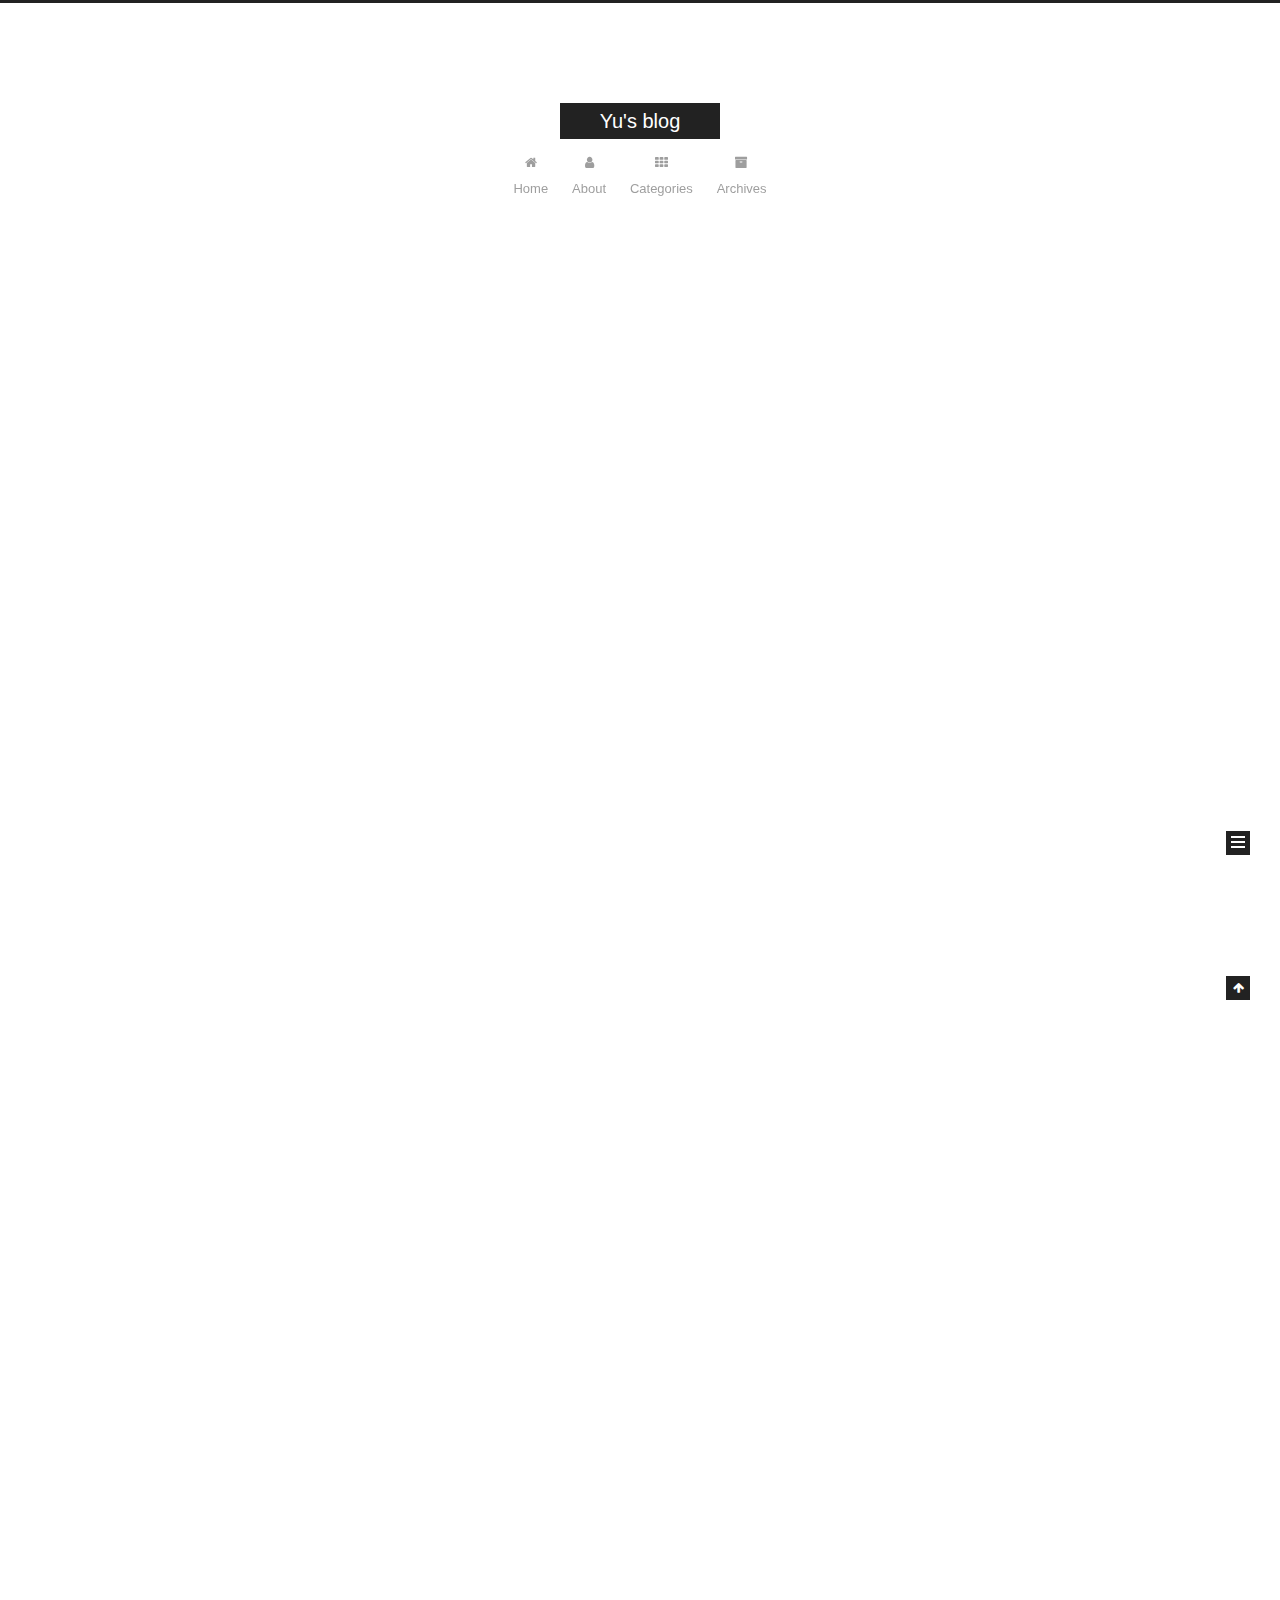
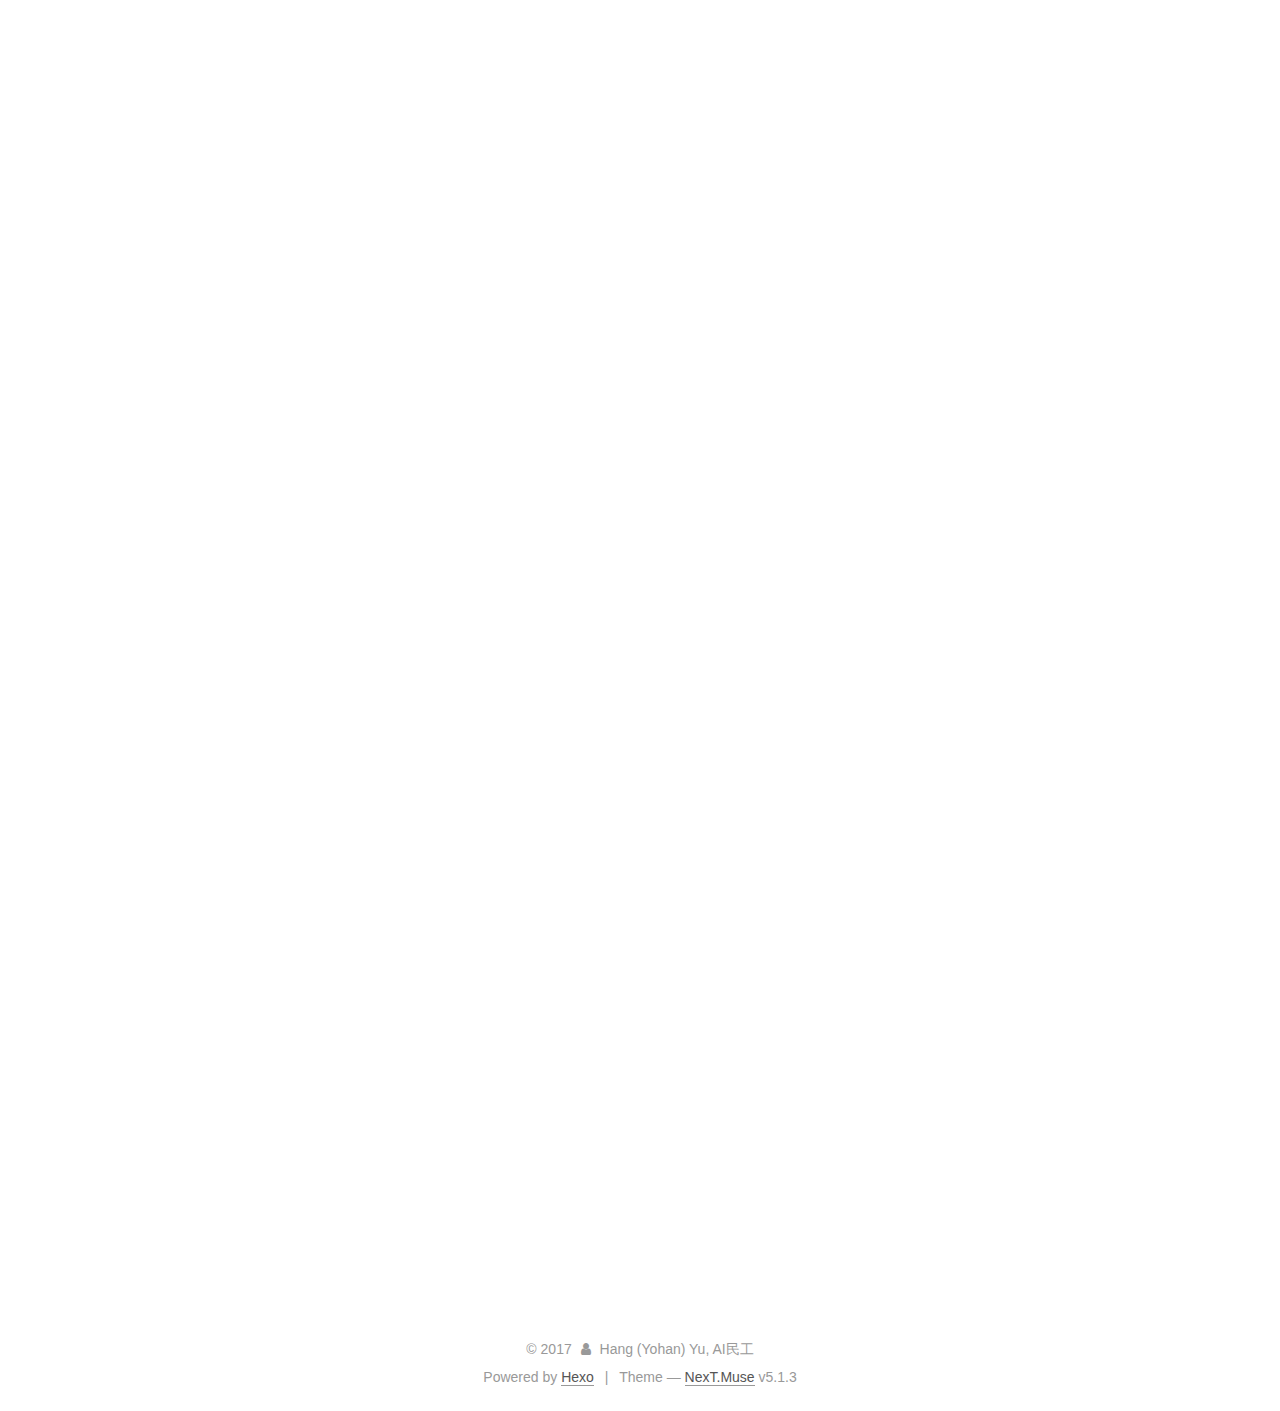
==== commit 2bb43630: "Site updated: 2017-12-16 20:32:45" ====
--- a/index.html
+++ b/index.html
@@ -323,43 +323,38 @@
       
         
           
-            <h2 id="Introduction"><a href="#Introduction" class="headerlink" title="Introduction"></a>Introduction</h2><p>Since the publication of <a href="https://www.cs.toronto.edu/~vmnih/docs/dqn.pdf" target="_blank" rel="noopener">Playing Atari with Deep Reinforcement Learning</a>, there are sixe extensions (彩虹🌈) further developed by deepmind:</p>
-<ul>
-<li><ol>
+            <h2 id="Introduction"><a href="#Introduction" class="headerlink" title="Introduction"></a>Introduction</h2><p>Since the publication of <a href="https://www.cs.toronto.edu/~vmnih/docs/dqn.pdf" target="_blank" rel="noopener">Playing Atari with Deep Reinforcement Learning</a>, there are six extensions (彩虹🌈) further developed by DeepMind:</p>
+<ol>
 <li><a href="https://arxiv.org/pdf/1509.06461.pdf" target="_blank" rel="noopener">Deep Reinforcement Learning with Double Q-learning - 2015</a></li>
-</ol>
-</li>
-<li><ol>
 <li><a href="https://arxiv.org/pdf/1511.05952.pdf" target="_blank" rel="noopener">Prioritized Experience Replay - 2015</a></li>
-</ol>
-</li>
-<li><ol>
-<li><a href="https://arxiv.org/pdf/1511.06581.pdf" target="_blank" rel="noopener">Dueling Network Architectures for Deep Reinforcement Learnin - 2015</a></li>
-</ol>
-</li>
-<li><ol>
+<li><a href="https://arxiv.org/pdf/1511.06581.pdf" target="_blank" rel="noopener">Dueling Network Architectures for Deep Reinforcement Learning - 2015</a></li>
 <li><a href="https://arxiv.org/pdf/1602.01783.pdf" target="_blank" rel="noopener">Asynchronous Methods for Deep Reinforcement Learning 2016</a></li>
-</ol>
-</li>
-<li><ol>
 <li><a href="https://arxiv.org/pdf/1706.10295.pdf" target="_blank" rel="noopener">Noisy Networks for Exploration - 2017</a></li>
-</ol>
-</li>
-<li><ol>
 <li><a href="https://arxiv.org/pdf/1707.06887.pdf" target="_blank" rel="noopener">A Distributional Perspective on Reinforcement Learning - 2017</a></li>
 </ol>
-</li>
-</ul>
-<p>The Oct.6th published article – <a href="https://arxiv.org/pdf/1710.02298.pdf" target="_blank" rel="noopener">Rainbow: Combining Improvements in Deep Reinforcement Learning</a> trys combine the above six method together. It shows promising and expected result. More interestingly, figure 3 revels the marginal improvement offerd by each extension:</p>
+<p>The Oct.6th published article – <a href="https://arxiv.org/pdf/1710.02298.pdf" target="_blank" rel="noopener">Rainbow: Combining Improvements in Deep Reinforcement Learning</a> tries combine the above six method together. It shows promising and expected result. More interestingly, figure 3 revels the marginal improvement offered by each extension:</p>
 <p><img src="http://upload-images.jianshu.io/upload_images/1873837-8316481ba05d2bfb.png?imageMogr2/auto-orient/strip%7CimageView2/2/w/1240" alt="Screen Shot 2017-10-11 at 4.03.48 PM.png"></p>
 <p>We can tell from Figure 3.:</p>
-<p>N-step return, prioritized replay and distributional Bellman play the biggest marginal role.<br>Dueling and Double Q offer the smallest improvement among all extensions.<br>We know that:</p>
-<p>Dueling is a method to decompose state-action value in order to the concept of advantage.<br>Double Q is a counter method for overestimating state-action value.<br>Basically Dueling and Double Q are dealing with the same issue – better estimate the Q value with its defined target (i.e. to reduce variance and bias).</p>
+<ul>
+<li><span style:"color:red"="">N-step return, prioritized replay and distributional Bellman generate the biggest marginal improvement individually</span>.</li>
+<li><span style:"color:blue"="">Dueling and Double Q offer the smallest improvement among all extensions</span>.</li>
+</ul>
+<p>We know that:</p>
+<ul>
+<li>Dueling is a method to decompose state-action value in order to the concept of advantage.</li>
+<li>Double Q is a counter method for overestimating state-action value.</li>
+<li>Basically Dueling and Double Q are dealing with the same issue – better estimate the Q value with its defined target (i.e. to reduce variance and bias).</li>
+</ul>
 <p>We also know that:</p>
-<p>N-step return helps the RL agent learn from a policy that result in the best future n step return.<br>Prioritized replay tracks rare reward signals that help quicker learning.<br>Distributional Bellman treat the target as an expectation<br>All of them aim to create/select a better target for the action-value function to learn.</p>
+<ul>
+<li>N-step return helps the RL agent learn from a policy that result in the best future n step return.</li>
+<li>Prioritized replay tracks rare reward signals that help quicker learning.</li>
+<li>Distributional Bellman equation treat the “value function” as a distribution of rewards.</li>
+<li>These three extension aim to create/select a better target for the action-value function to learn.</li>
+</ul>
 <p>With that said, combining the result of Fig3, we are able to conclude that for a value-based method: Having better target to learn is generally more effective than learning target better.</p>
 <p>Further, adding a final noisy dense layer does help exploring (i.e. finding better target to learn) in general.</p>
-<p><img src="https://drive.google.com/open?id=0B6zgGDAEaICRXzhQUzJGY3U0Y1V3aUhMVDRYSE9XR2xpaWdv" alt="Figure1"></p>
+<p><img src="https://drive.google.com/file/d/0B6zgGDAEaICRXzhQUzJGY3U0Y1V3aUhMVDRYSE9XR2xpaWdv/preview" alt="Figure1"></p>
 <p>Also, Figure 1 shows prioritized DQN, and Distributional DQN are about the same level. DDQN aided by Dueling is better than plain DDQN, and DDQN &gt; DQN, meaning Dueling and Double Q (both are learning target better method) are good combination, but Dueling DDQN barely matches prioritized DQN, and Distributional DQN (which are learning better target).</p>
 <p>And going back to Figure3, <strong>it seems like Rainbow only needs one “learning target better” method</strong>. And it would be interesting to see how Rainbow performs without Dueling &amp; Double Q.</p>
 
--- a/css/main.css
+++ b/css/main.css
@@ -1822,7 +1822,7 @@
   width: 4px;
   height: 4px;
   border-radius: 50%;
-  background: #cd9081;
+  background: #1f7c0a;
 }
 .links-of-blogroll {
   font-size: 13px;
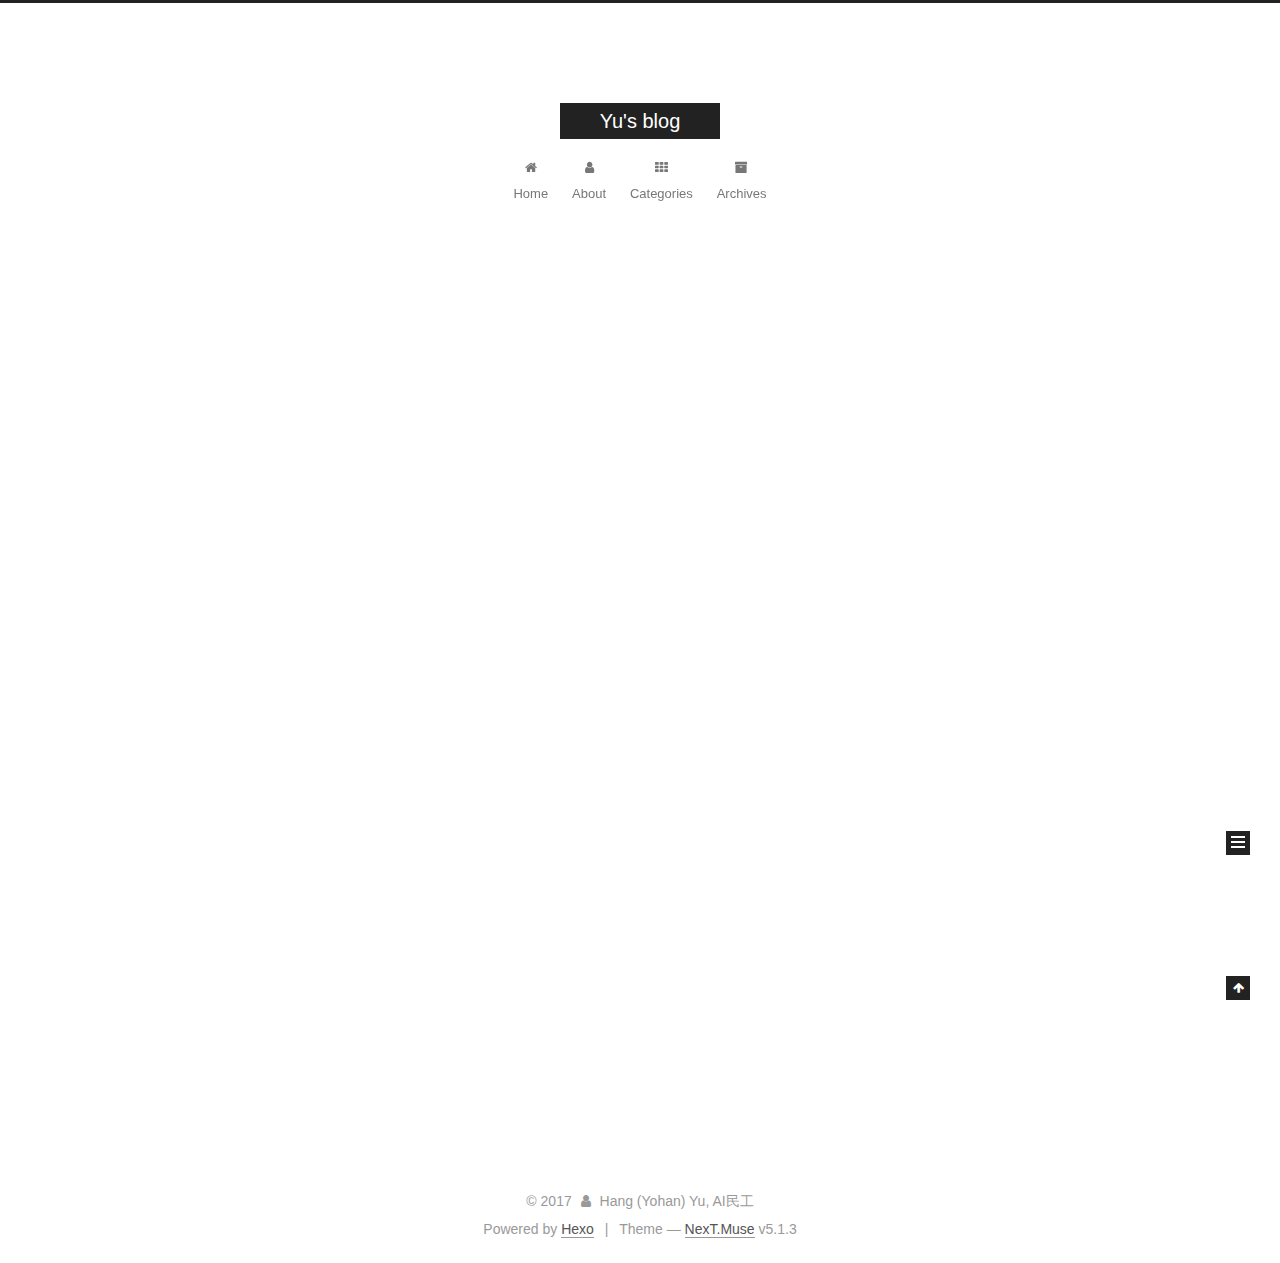
==== commit db422a95: "Site updated: 2017-12-16 21:12:45" ====
--- a/index.html
+++ b/index.html
@@ -323,42 +323,24 @@
       
         
           
-            <h2 id="Introduction"><a href="#Introduction" class="headerlink" title="Introduction"></a>Introduction</h2><p>Since the publication of <a href="https://www.cs.toronto.edu/~vmnih/docs/dqn.pdf" target="_blank" rel="noopener">Playing Atari with Deep Reinforcement Learning</a>, there are six extensions (彩虹🌈) further developed by DeepMind:</p>
-<ol>
-<li><a href="https://arxiv.org/pdf/1509.06461.pdf" target="_blank" rel="noopener">Deep Reinforcement Learning with Double Q-learning - 2015</a></li>
-<li><a href="https://arxiv.org/pdf/1511.05952.pdf" target="_blank" rel="noopener">Prioritized Experience Replay - 2015</a></li>
-<li><a href="https://arxiv.org/pdf/1511.06581.pdf" target="_blank" rel="noopener">Dueling Network Architectures for Deep Reinforcement Learning - 2015</a></li>
-<li><a href="https://arxiv.org/pdf/1602.01783.pdf" target="_blank" rel="noopener">Asynchronous Methods for Deep Reinforcement Learning 2016</a></li>
-<li><a href="https://arxiv.org/pdf/1706.10295.pdf" target="_blank" rel="noopener">Noisy Networks for Exploration - 2017</a></li>
-<li><a href="https://arxiv.org/pdf/1707.06887.pdf" target="_blank" rel="noopener">A Distributional Perspective on Reinforcement Learning - 2017</a></li>
-</ol>
-<p>The Oct.6th published article – <a href="https://arxiv.org/pdf/1710.02298.pdf" target="_blank" rel="noopener">Rainbow: Combining Improvements in Deep Reinforcement Learning</a> tries combine the above six method together. It shows promising and expected result. More interestingly, figure 3 revels the marginal improvement offered by each extension:</p>
-<p><img src="http://upload-images.jianshu.io/upload_images/1873837-8316481ba05d2bfb.png?imageMogr2/auto-orient/strip%7CimageView2/2/w/1240" alt="Screen Shot 2017-10-11 at 4.03.48 PM.png"></p>
-<p>We can tell from Figure 3.:</p>
-<ul>
-<li><span style:"color:red"="">N-step return, prioritized replay and distributional Bellman generate the biggest marginal improvement individually</span>.</li>
-<li><span style:"color:blue"="">Dueling and Double Q offer the smallest improvement among all extensions</span>.</li>
-</ul>
-<p>We know that:</p>
-<ul>
-<li>Dueling is a method to decompose state-action value in order to the concept of advantage.</li>
-<li>Double Q is a counter method for overestimating state-action value.</li>
-<li>Basically Dueling and Double Q are dealing with the same issue – better estimate the Q value with its defined target (i.e. to reduce variance and bias).</li>
-</ul>
-<p>We also know that:</p>
-<ul>
-<li>N-step return helps the RL agent learn from a policy that result in the best future n step return.</li>
-<li>Prioritized replay tracks rare reward signals that help quicker learning.</li>
-<li>Distributional Bellman equation treat the “value function” as a distribution of rewards.</li>
-<li>These three extension aim to create/select a better target for the action-value function to learn.</li>
-</ul>
-<p>With that said, combining the result of Fig3, we are able to conclude that for a value-based method: Having better target to learn is generally more effective than learning target better.</p>
-<p>Further, adding a final noisy dense layer does help exploring (i.e. finding better target to learn) in general.</p>
-<p><img src="https://drive.google.com/file/d/0B6zgGDAEaICRXzhQUzJGY3U0Y1V3aUhMVDRYSE9XR2xpaWdv/preview" alt="Figure1"></p>
-<p>Also, Figure 1 shows prioritized DQN, and Distributional DQN are about the same level. DDQN aided by Dueling is better than plain DDQN, and DDQN &gt; DQN, meaning Dueling and Double Q (both are learning target better method) are good combination, but Dueling DDQN barely matches prioritized DQN, and Distributional DQN (which are learning better target).</p>
-<p>And going back to Figure3, <strong>it seems like Rainbow only needs one “learning target better” method</strong>. And it would be interesting to see how Rainbow performs without Dueling &amp; Double Q.</p>
-
-          
+          IntroductionSince the publication of Playing Atari with Deep Reinforcement Learning, there are six extensions (彩虹🌈) further developed by DeepMind:
+
+Deep Reinforcement Learning with Double Q-learning - 2015
+Prioritized Experience Replay - 2015
+Dueling Network Architectures for Deep Reinforcement Learning - 2015
+Asynchronous Methods for Deep Reinforcement Learning 2016
+Noisy Networks for Exploration - 2017
+A Distributional Perspective on Reinforcement Learning - 2017
+
+The Oct.6th published articl
+          ...
+          <!--noindex-->
+          <div class="post-button text-center">
+            <a class="btn" href="/2017/12/16/DeepMind-Rainbow-Review/#more" rel="contents">
+              Read more &raquo;
+            </a>
+          </div>
+          <!--/noindex-->
         
       
     </div>
@@ -476,17 +458,24 @@
       
         
           
-            <p>Welcome to <a href="https://hexo.io/" target="_blank" rel="noopener">Hexo</a>! This is your very first post. Check <a href="https://hexo.io/docs/" target="_blank" rel="noopener">documentation</a> for more info. If you get any problems when using Hexo, you can find the answer in <a href="https://hexo.io/docs/troubleshooting.html" target="_blank" rel="noopener">troubleshooting</a> or you can ask me on <a href="https://github.com/hexojs/hexo/issues" target="_blank" rel="noopener">GitHub</a>.</p>
-<h2 id="Quick-Start"><a href="#Quick-Start" class="headerlink" title="Quick Start"></a>Quick Start</h2><h3 id="Create-a-new-post"><a href="#Create-a-new-post" class="headerlink" title="Create a new post"></a>Create a new post</h3><figure class="highlight bash"><table><tr><td class="gutter"><pre><span class="line">1</span><br></pre></td><td class="code"><pre><span class="line">$ hexo new <span class="string">"My New Post"</span></span><br></pre></td></tr></table></figure>
-<p>More info: <a href="https://hexo.io/docs/writing.html" target="_blank" rel="noopener">Writing</a></p>
-<h3 id="Run-server"><a href="#Run-server" class="headerlink" title="Run server"></a>Run server</h3><figure class="highlight bash"><table><tr><td class="gutter"><pre><span class="line">1</span><br></pre></td><td class="code"><pre><span class="line">$ hexo server</span><br></pre></td></tr></table></figure>
-<p>More info: <a href="https://hexo.io/docs/server.html" target="_blank" rel="noopener">Server</a></p>
-<h3 id="Generate-static-files"><a href="#Generate-static-files" class="headerlink" title="Generate static files"></a>Generate static files</h3><figure class="highlight bash"><table><tr><td class="gutter"><pre><span class="line">1</span><br></pre></td><td class="code"><pre><span class="line">$ hexo generate</span><br></pre></td></tr></table></figure>
-<p>More info: <a href="https://hexo.io/docs/generating.html" target="_blank" rel="noopener">Generating</a></p>
-<h3 id="Deploy-to-remote-sites"><a href="#Deploy-to-remote-sites" class="headerlink" title="Deploy to remote sites"></a>Deploy to remote sites</h3><figure class="highlight bash"><table><tr><td class="gutter"><pre><span class="line">1</span><br></pre></td><td class="code"><pre><span class="line">$ hexo deploy</span><br></pre></td></tr></table></figure>
-<p>More info: <a href="https://hexo.io/docs/deployment.html" target="_blank" rel="noopener">Deployment</a></p>
-
-          
+          Welcome to Hexo! This is your very first post. Check documentation for more info. If you get any problems when using Hexo, you can find the answer in troubleshooting or you can ask me on GitHub.
+Quick StartCreate a new post1$ hexo new "My New Post"
+More info: Writing
+Run server1$ hexo server
+More info: Server
+Generate static files1$ hexo generate
+More info: Generating
+Deploy to remote sites1$ hexo deploy
+More info: Deployment
+
+          
+          <!--noindex-->
+          <div class="post-button text-center">
+            <a class="btn" href="/2017/12/16/hello-world/#more" rel="contents">
+              Read more &raquo;
+            </a>
+          </div>
+          <!--/noindex-->
         
       
     </div>
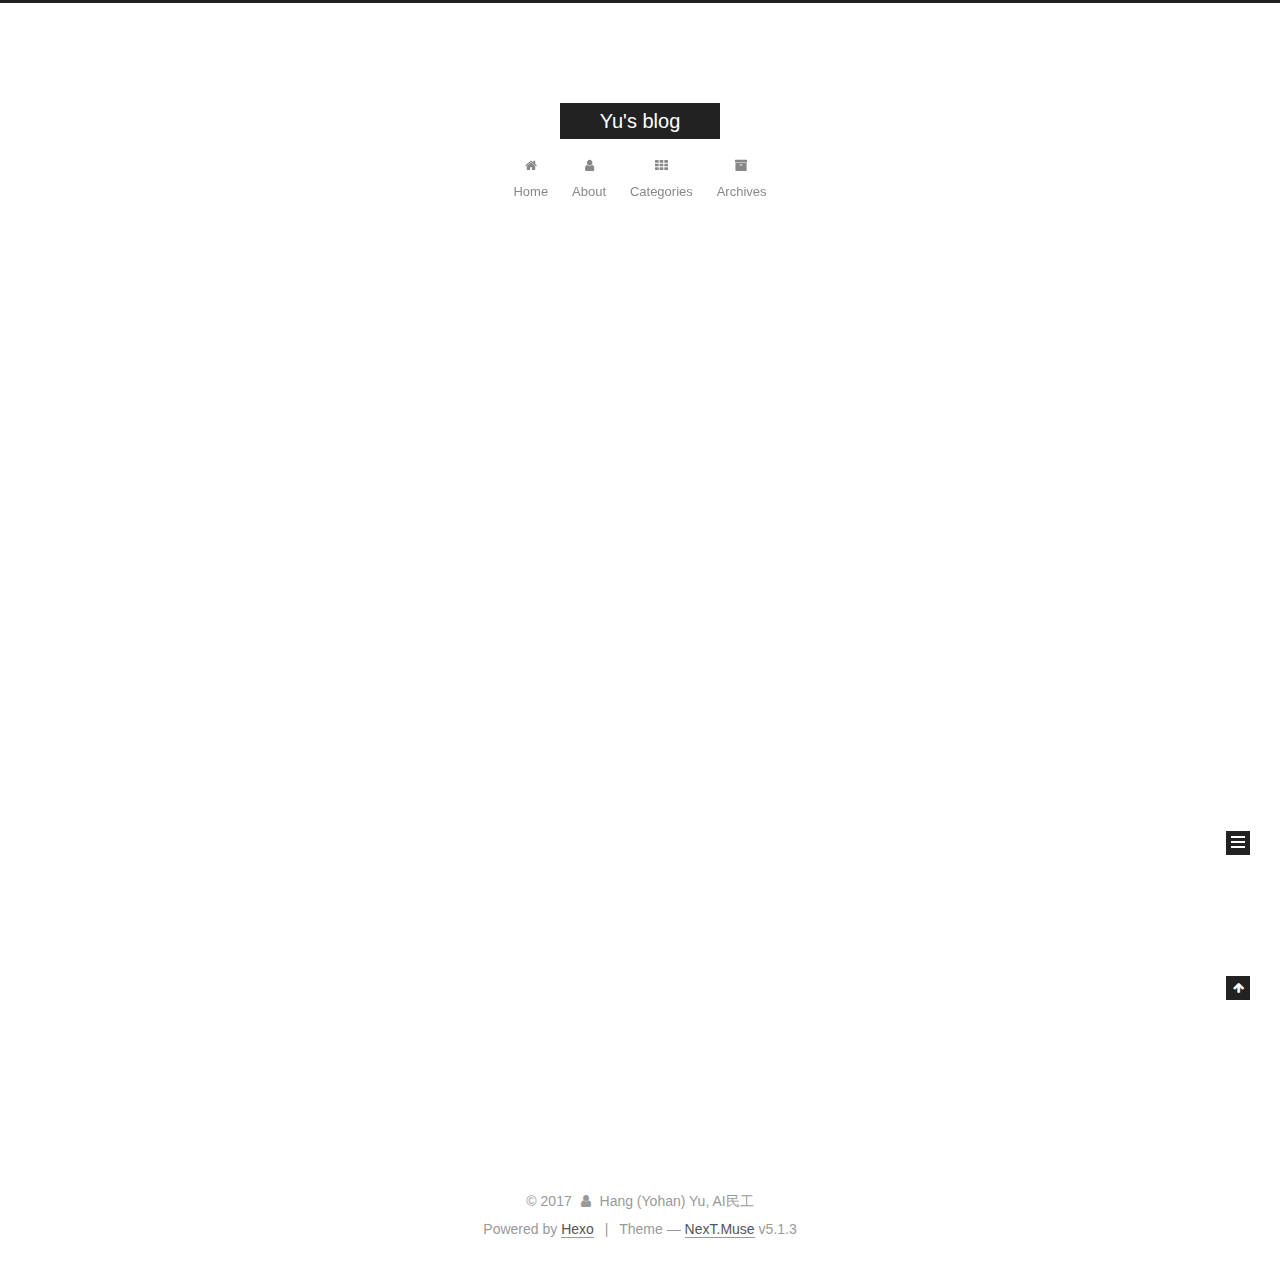
==== commit a2a0034a: "Site updated: 2017-12-16 21:23:42" ====
--- a/index.html
+++ b/index.html
@@ -746,14 +746,6 @@
 
 
 
-	
-
-
-
-
-
-  
-
 
 
 
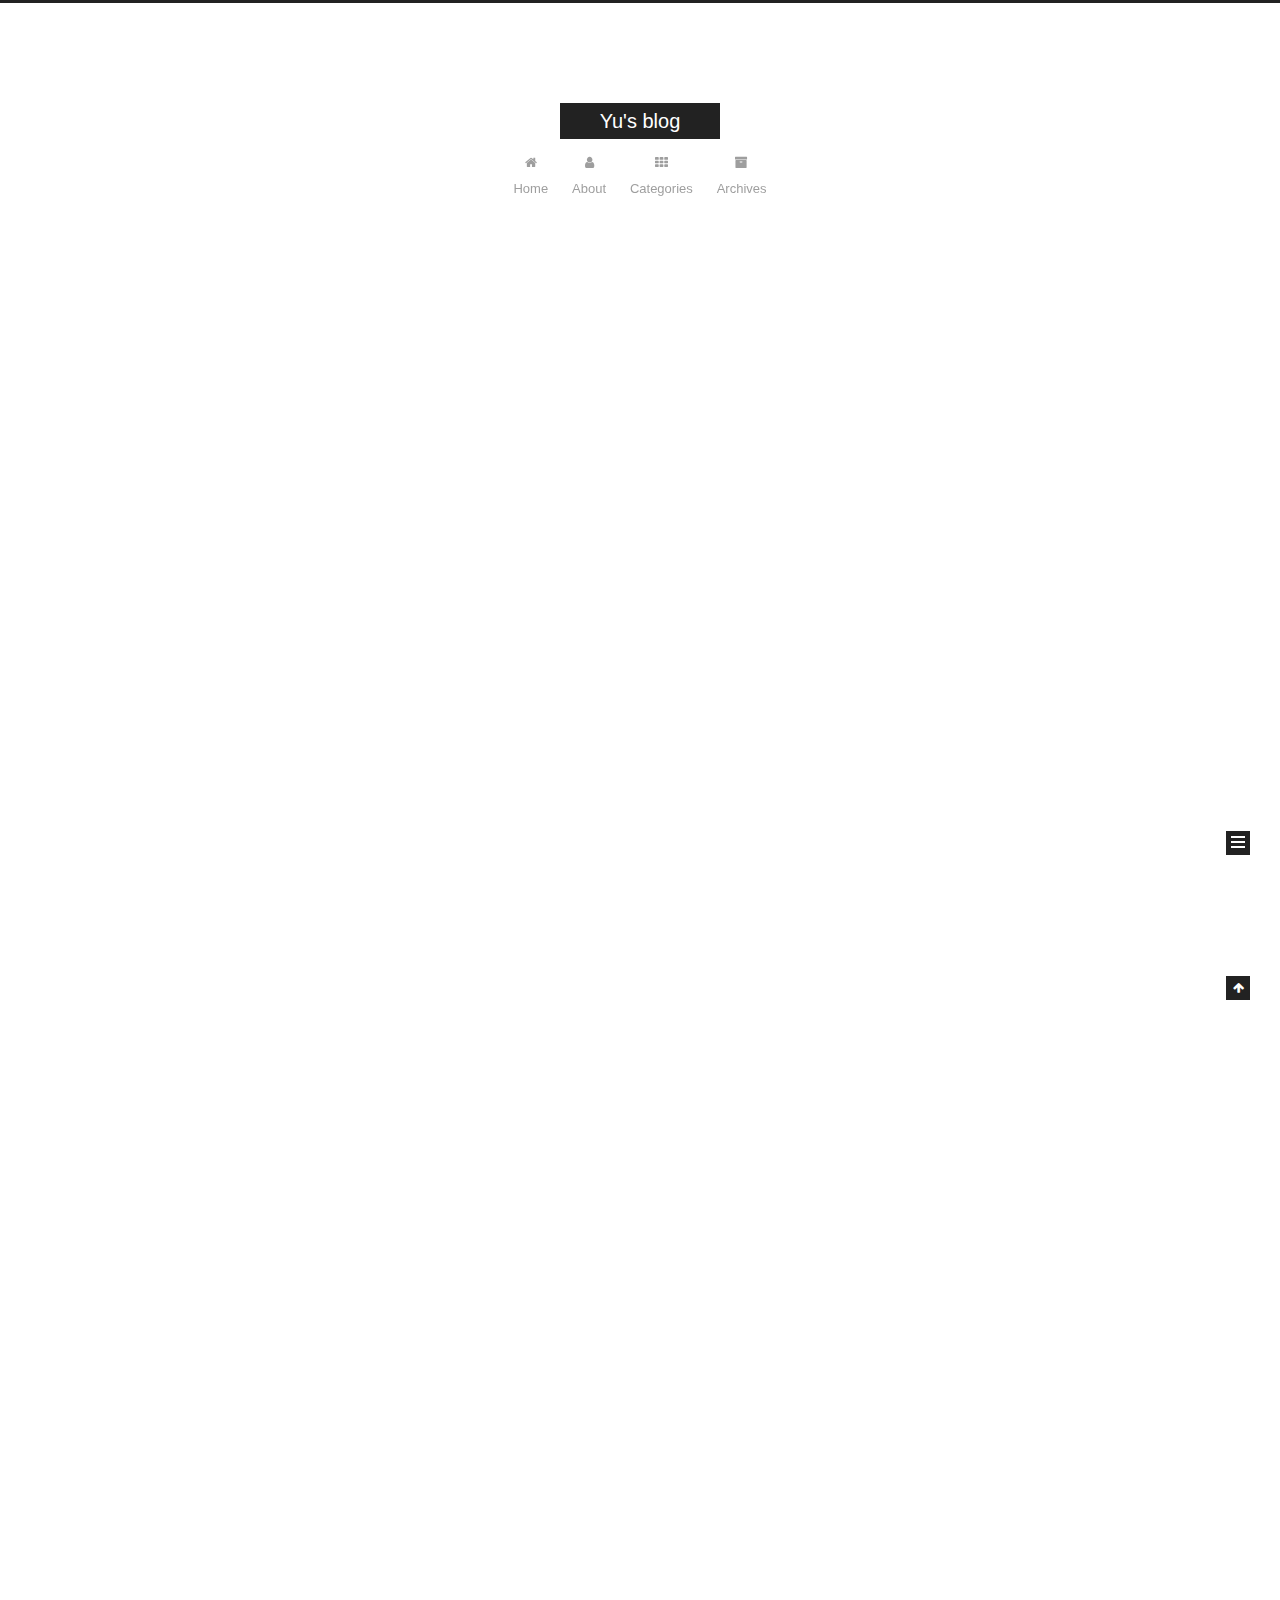
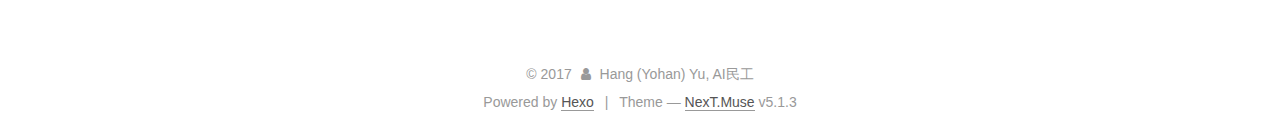
==== commit 72555060: "Site updated: 2017-12-17 14:32:06" ====
--- a/index.html
+++ b/index.html
@@ -252,6 +252,134 @@
   
   
   <div class="post-block">
+    <link itemprop="mainEntityOfPage" href="http://yoursite.com/2017/12/17/Matrix-Capsule-With-EM-Routing-Reproduce-Report/">
+
+    <span hidden itemprop="author" itemscope itemtype="http://schema.org/Person">
+      <meta itemprop="name" content="Hang (Yohan) Yu, AI民工">
+      <meta itemprop="description" content="">
+      <meta itemprop="image" content="/uploads/me.jpg">
+    </span>
+
+    <span hidden itemprop="publisher" itemscope itemtype="http://schema.org/Organization">
+      <meta itemprop="name" content="Yu's blog">
+    </span>
+
+    
+      <header class="post-header">
+
+        
+        
+          <h1 class="post-title" itemprop="name headline">
+                
+                <a class="post-title-link" href="/2017/12/17/Matrix-Capsule-With-EM-Routing-Reproduce-Report/" itemprop="url">Matrix Capsule With EM Routing Reproduce Report</a></h1>
+        
+
+        <div class="post-meta">
+          <span class="post-time">
+            
+              <span class="post-meta-item-icon">
+                <i class="fa fa-calendar-o"></i>
+              </span>
+              
+                <span class="post-meta-item-text">Posted on</span>
+              
+              <time title="Post created" itemprop="dateCreated datePublished" datetime="2017-12-17T14:15:00-06:00">
+                2017-12-17
+              </time>
+            
+
+            
+
+            
+          </span>
+
+          
+
+          
+            
+          
+
+          
+          
+
+          
+
+          
+
+          
+
+        </div>
+      </header>
+    
+
+    
+    
+    
+    <div class="post-body" itemprop="articleBody">
+
+      
+      
+
+      
+        
+          
+          Author: Hang Yu | Suofei ZhangEmail: hangyu5 at illinois.edu | zhangsuofei at njupt.edu.cn
+##Code of Conduct
+Participants should produce a Reproducibility report, describing the target questions, experimental methodology, implementation details, analysis and discussion of findings, conclusions on reproducibility of the paper. This report should be posted as a contributed review on OpenReview.The result of the reproducibility study should NOT be a simple Pass / Fail outcome. The goal should be to
+          ...
+          <!--noindex-->
+          <div class="post-button text-center">
+            <a class="btn" href="/2017/12/17/Matrix-Capsule-With-EM-Routing-Reproduce-Report/#more" rel="contents">
+              Read more &raquo;
+            </a>
+          </div>
+          <!--/noindex-->
+        
+      
+    </div>
+    
+    
+    
+
+    
+
+    
+
+    
+
+    <footer class="post-footer">
+      
+
+      
+
+      
+
+      
+      
+        <div class="post-eof"></div>
+      
+    </footer>
+  </div>
+  
+  
+  
+  </article>
+
+
+    
+      
+
+  
+
+  
+  
+  
+
+  <article class="post post-type-normal" itemscope itemtype="http://schema.org/Article">
+  
+  
+  
+  <div class="post-block">
     <link itemprop="mainEntityOfPage" href="http://yoursite.com/2017/12/16/DeepMind-Rainbow-Review/">
 
     <span hidden itemprop="author" itemscope itemtype="http://schema.org/Person">
@@ -559,7 +687,7 @@
               
                 <a href="/archives/">
               
-                  <span class="site-state-item-count">2</span>
+                  <span class="site-state-item-count">3</span>
                   <span class="site-state-item-name">posts</span>
                 </a>
               </div>
@@ -572,7 +700,7 @@
               
               <div class="site-state-item site-state-tags">
                 
-                  <span class="site-state-item-count">1</span>
+                  <span class="site-state-item-count">2</span>
                   <span class="site-state-item-name">tags</span>
                 
               </div>
--- a/css/main.css
+++ b/css/main.css
@@ -1822,7 +1822,7 @@
   width: 4px;
   height: 4px;
   border-radius: 50%;
-  background: #1f7c0a;
+  background: #4a0e78;
 }
 .links-of-blogroll {
   font-size: 13px;
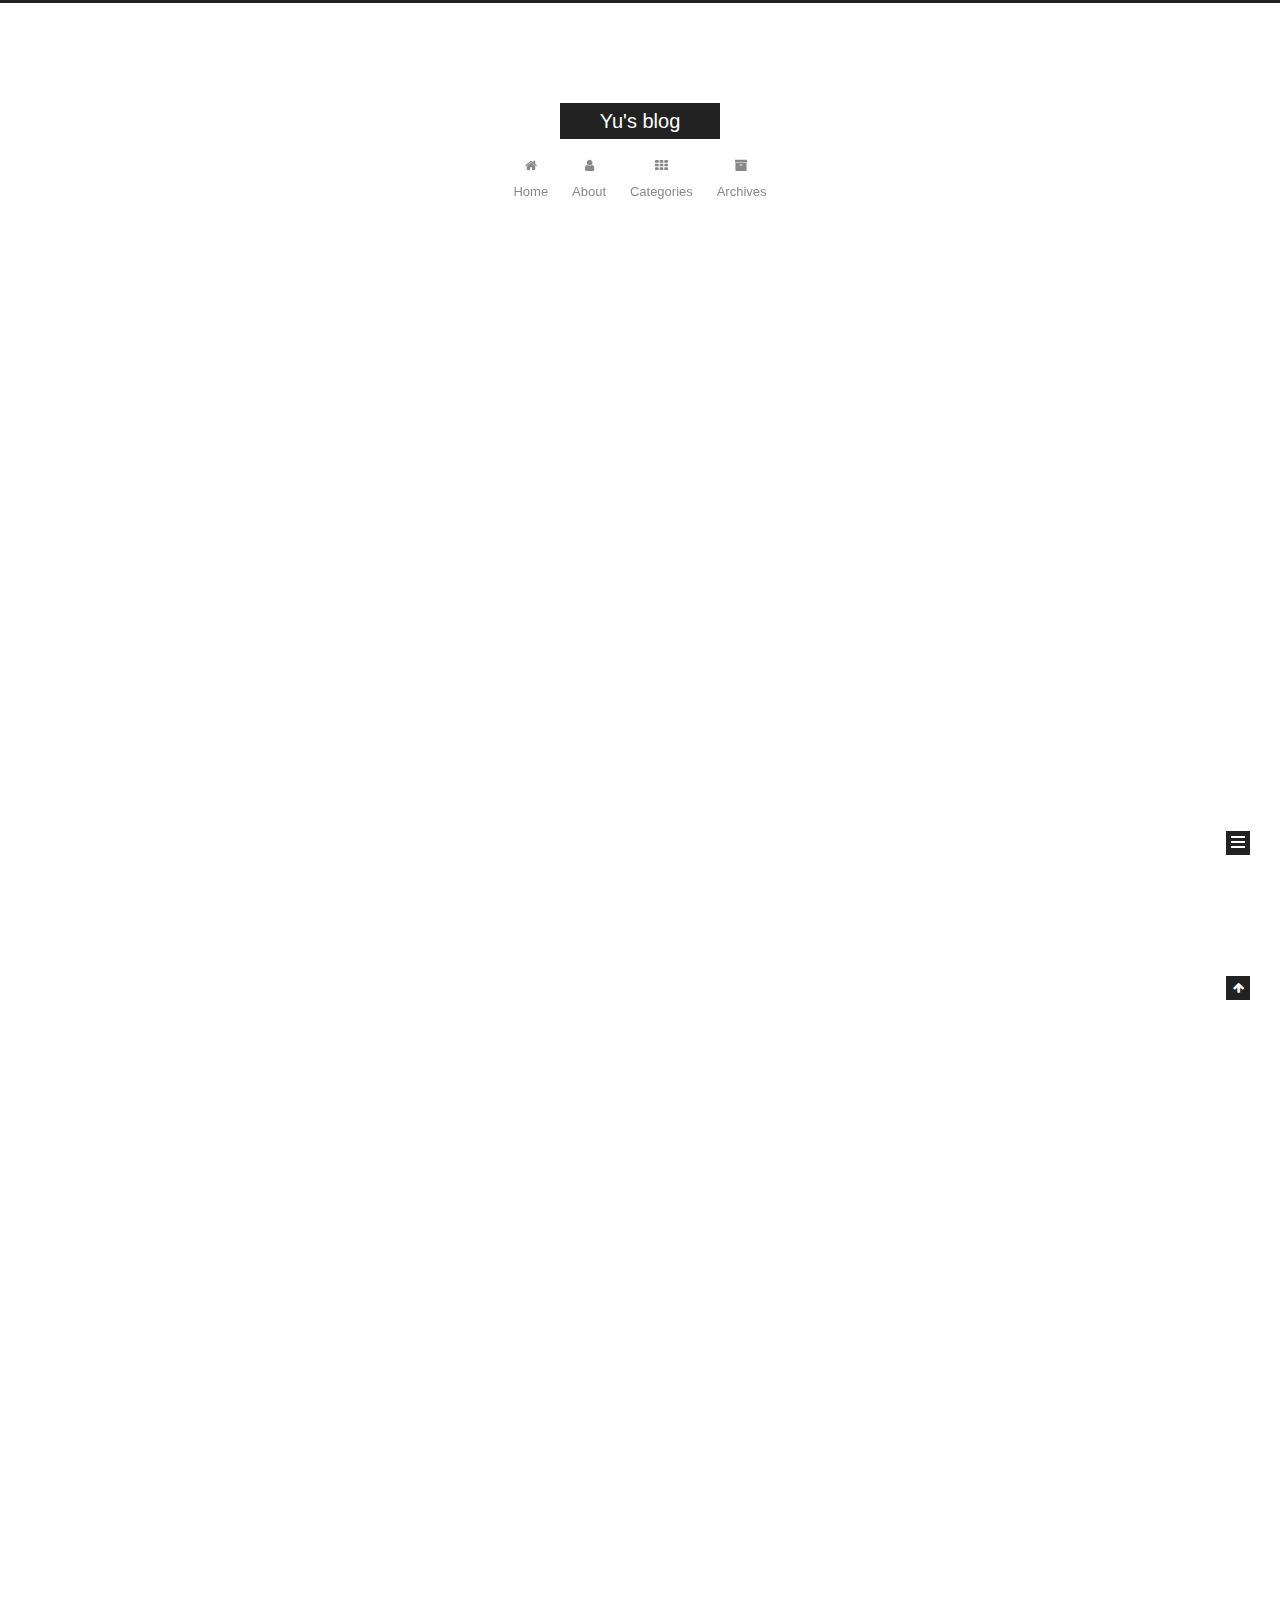
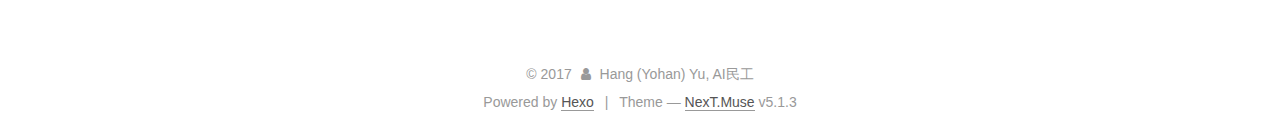
==== commit 6af9c4df: "Site updated: 2017-12-17 20:47:14" ====
--- a/index.html
+++ b/index.html
@@ -323,9 +323,11 @@
       
         
           
-          Author: Hang Yu | Suofei ZhangEmail: hangyu5 at illinois.edu | zhangsuofei at njupt.edu.cn
-##Code of Conduct
-Participants should produce a Reproducibility report, describing the target questions, experimental methodology, implementation details, analysis and discussion of findings, conclusions on reproducibility of the paper. This report should be posted as a contributed review on OpenReview.The result of the reproducibility study should NOT be a simple Pass / Fail outcome. The goal should be to
+          Author: Hang Yu | Suofei Zhang
+Email: hangyu5 at illinois.edu | zhangsuofei at njupt.edu.cn
+Code of ConductFrom ICLR 2018 Reproducibility challenge:
+
+Participants should produce a Reproducibility report, describing the target questions, experimental methodology, implementation details, analysis and discussion of findings, conclusions on reproducibility of the paper. This report should be posted as a contributed review on OpenReview.The result of the reproducibility study should NOT be a simple P
           ...
           <!--noindex-->
           <div class="post-button text-center">
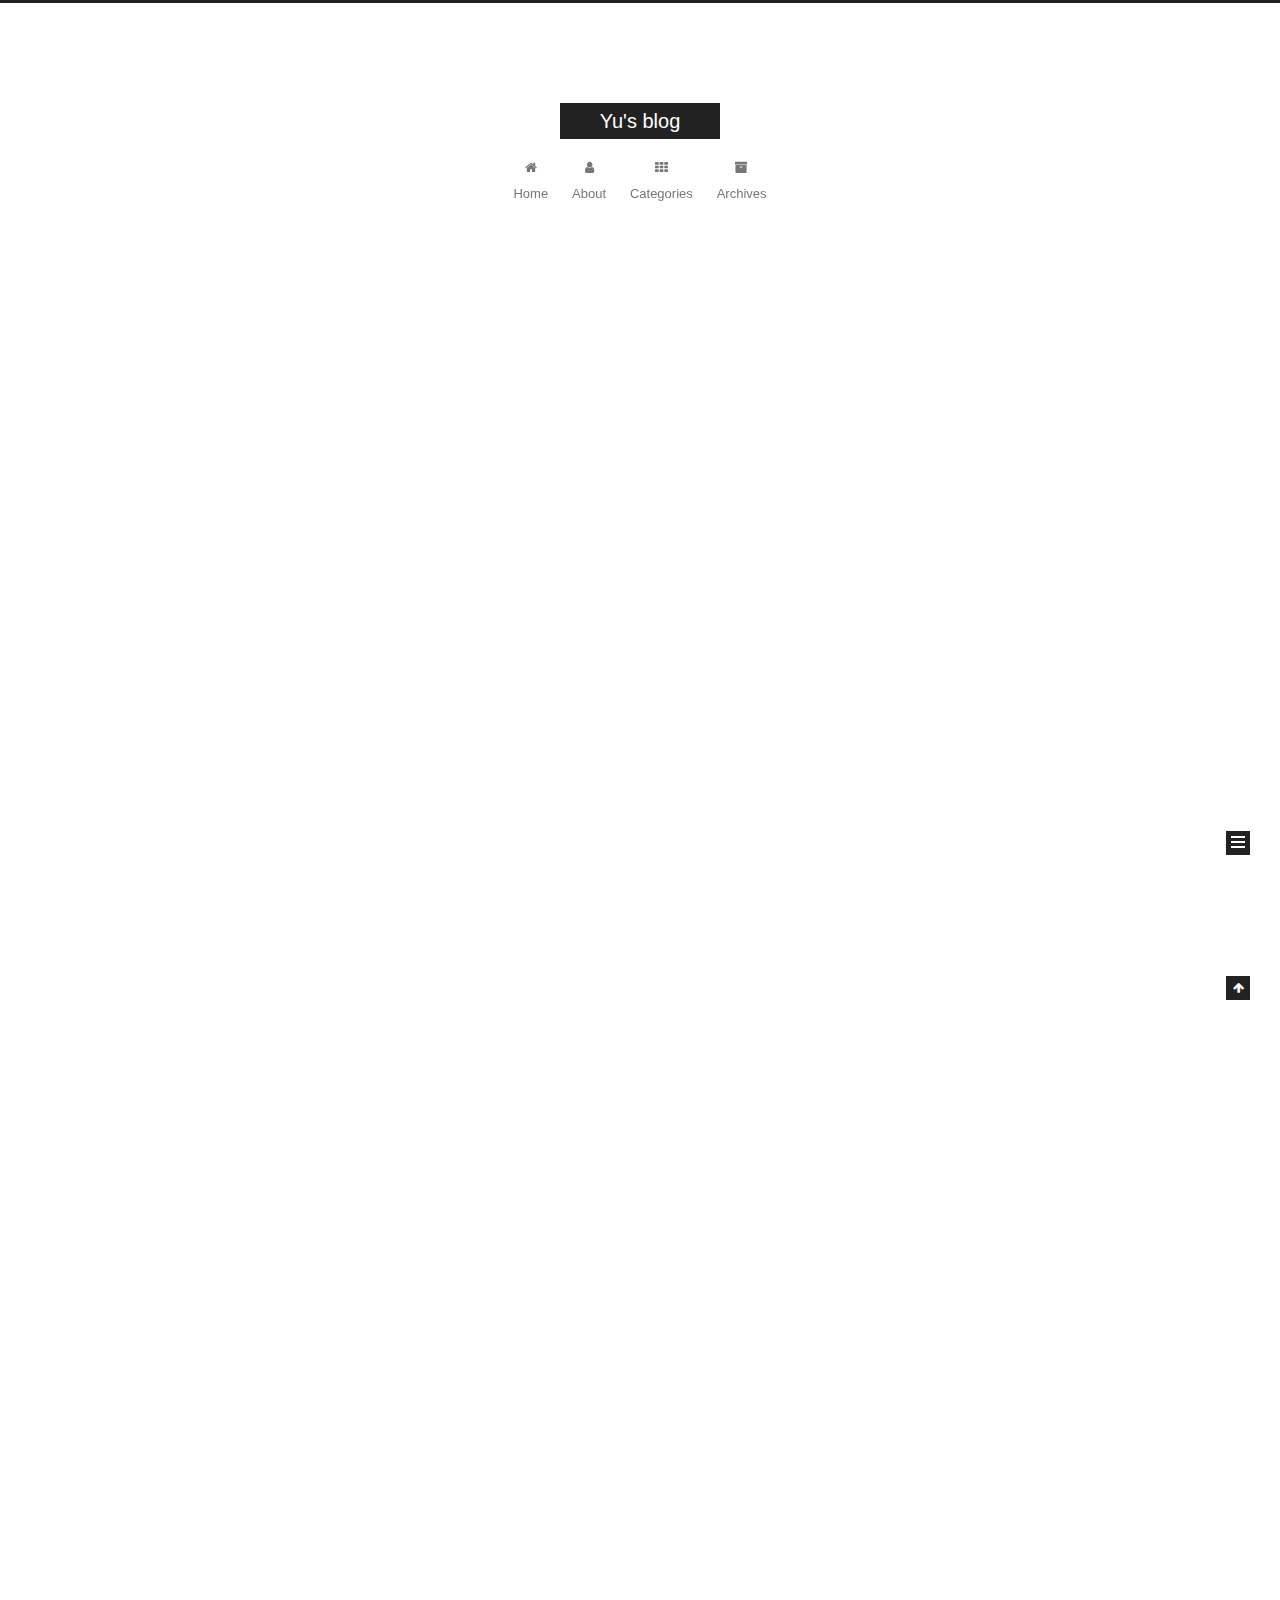
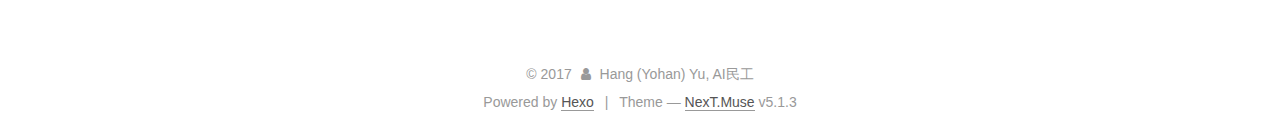
==== commit 8600d2bc: "Site updated: 2017-12-22 11:23:49" ====
--- a/index.html
+++ b/index.html
@@ -325,9 +325,7 @@
           
           Author: Hang Yu | Suofei Zhang
 Email: hangyu5 at illinois.edu | zhangsuofei at njupt.edu.cn
-Code of ConductFrom ICLR 2018 Reproducibility challenge:
-
-Participants should produce a Reproducibility report, describing the target questions, experimental methodology, implementation details, analysis and discussion of findings, conclusions on reproducibility of the paper. This report should be posted as a contributed review on OpenReview.The result of the reproducibility study should NOT be a simple P
+Introduction to CapsuleCapsule can be perceived as an extension of perceptron. A capsule is able in take an tensor as input and output an another tensor. The output tensor is called a pose. The activation of an capsule is usually the norm of a certain dimension of the pose, or it could be generated independently for this pose alone. The activation represents the existence of certain feature. A capsule lay
           ...
           <!--noindex-->
           <div class="post-button text-center">
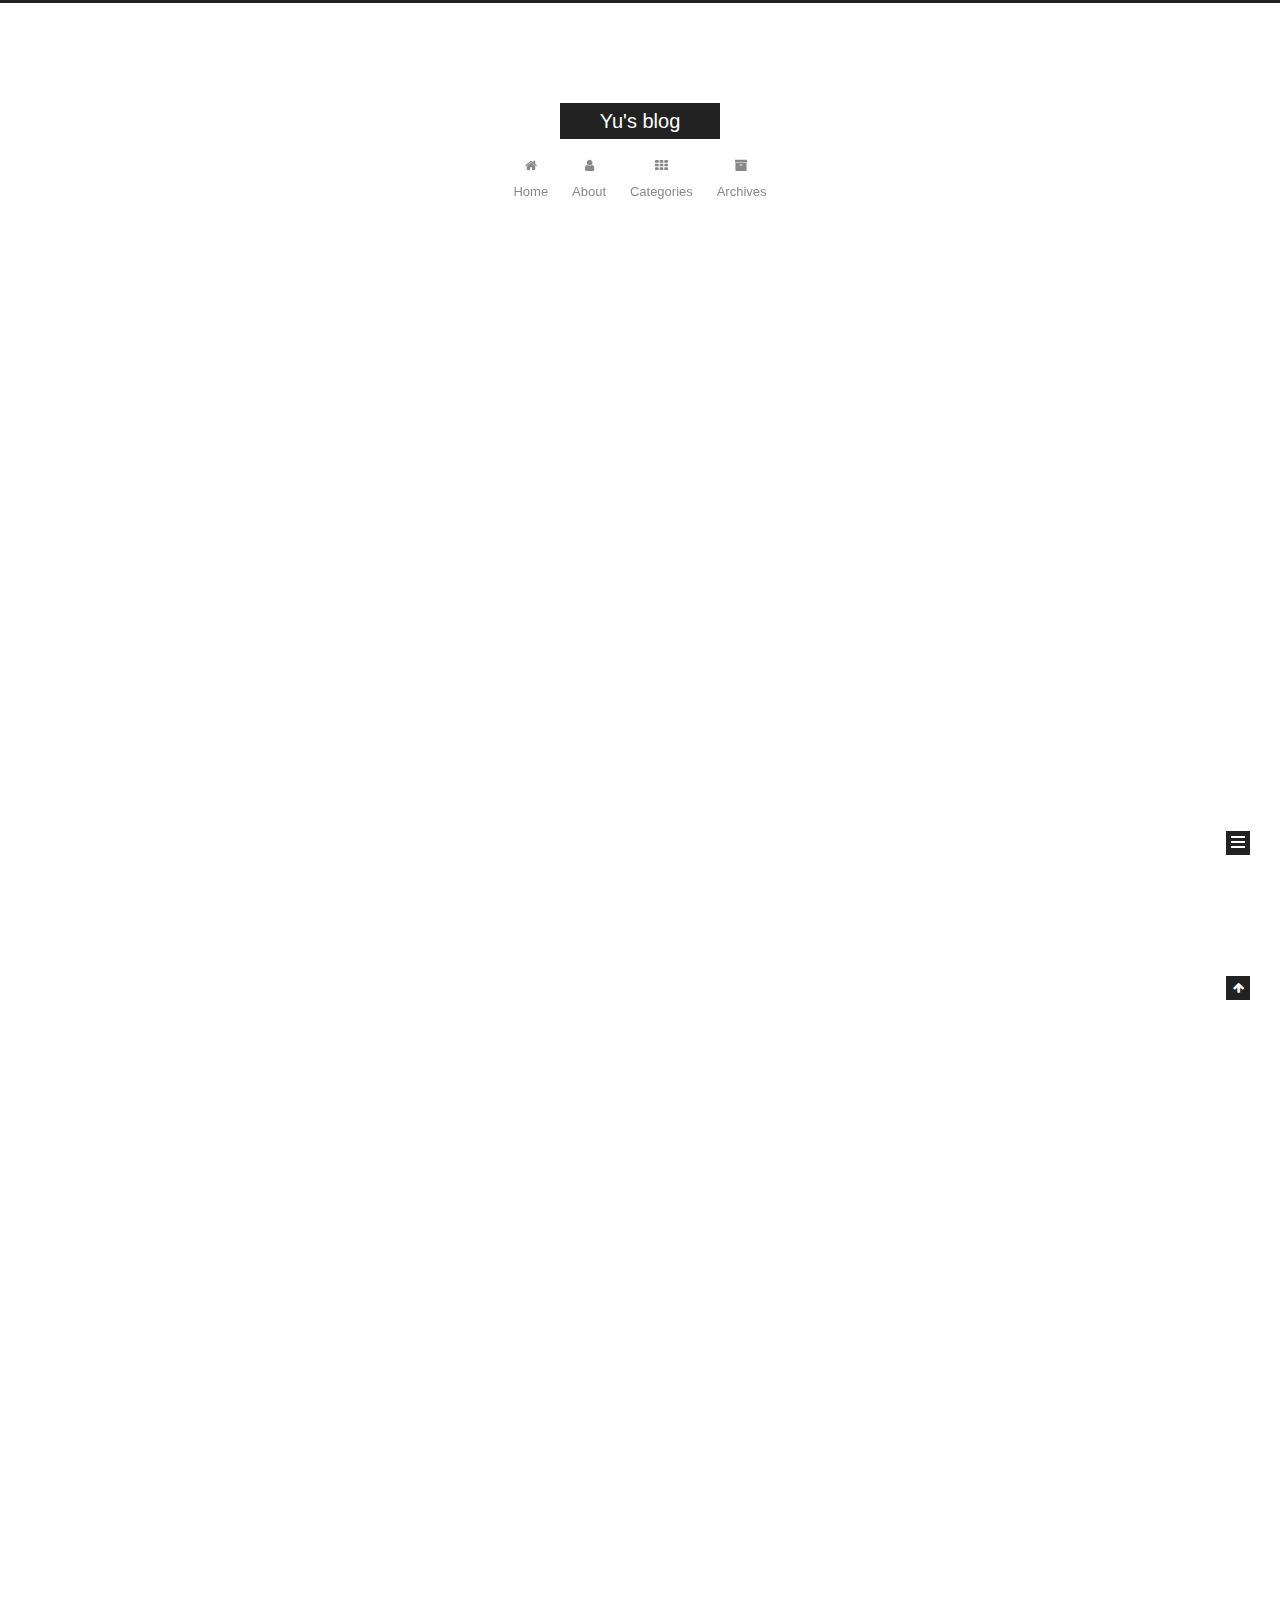
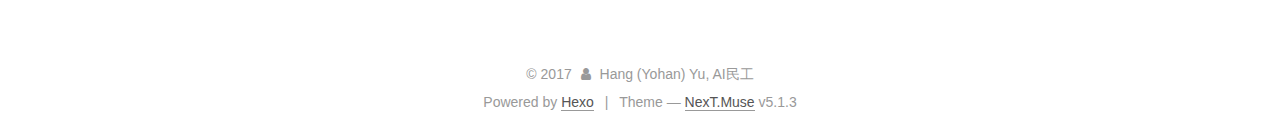
==== commit 48ca35fc: "Site updated: 2017-12-22 11:45:03" ====
--- a/index.html
+++ b/index.html
@@ -700,7 +700,7 @@
               
               <div class="site-state-item site-state-tags">
                 
-                  <span class="site-state-item-count">2</span>
+                  <span class="site-state-item-count">3</span>
                   <span class="site-state-item-name">tags</span>
                 
               </div>
